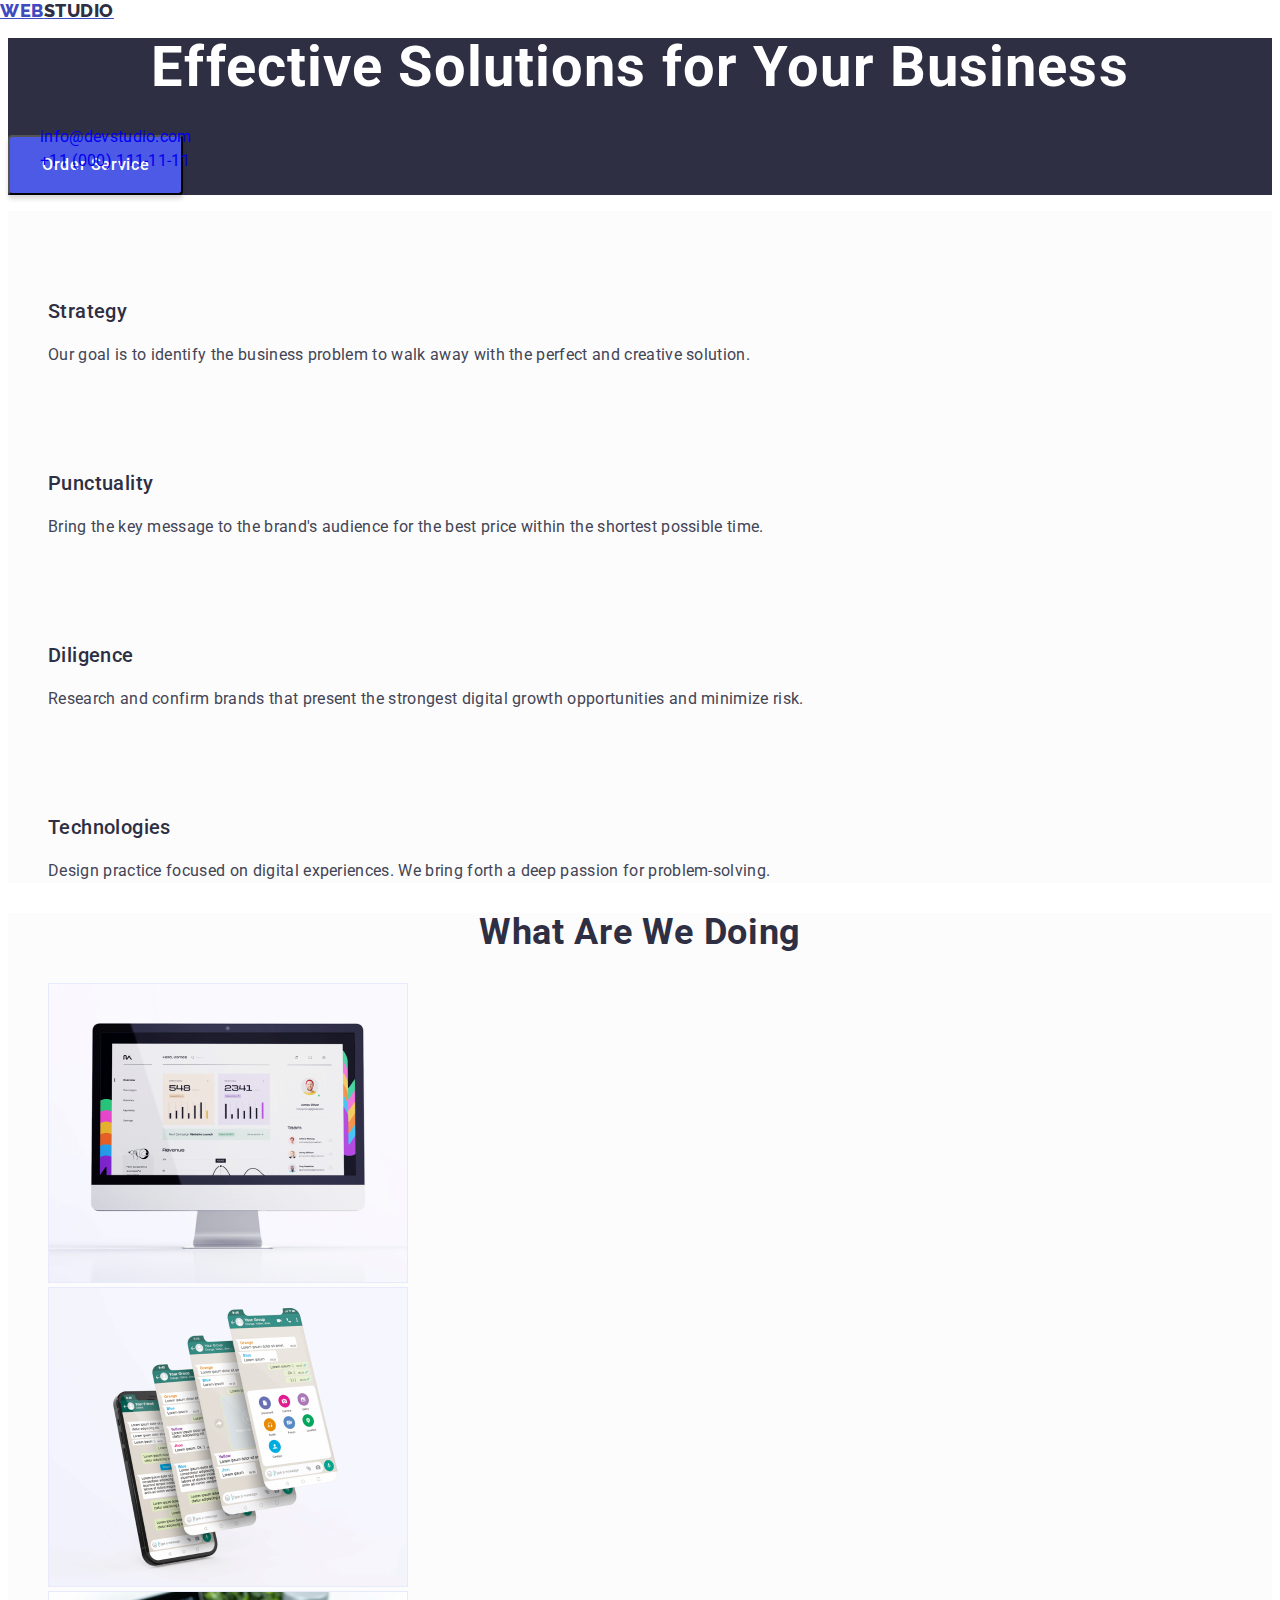
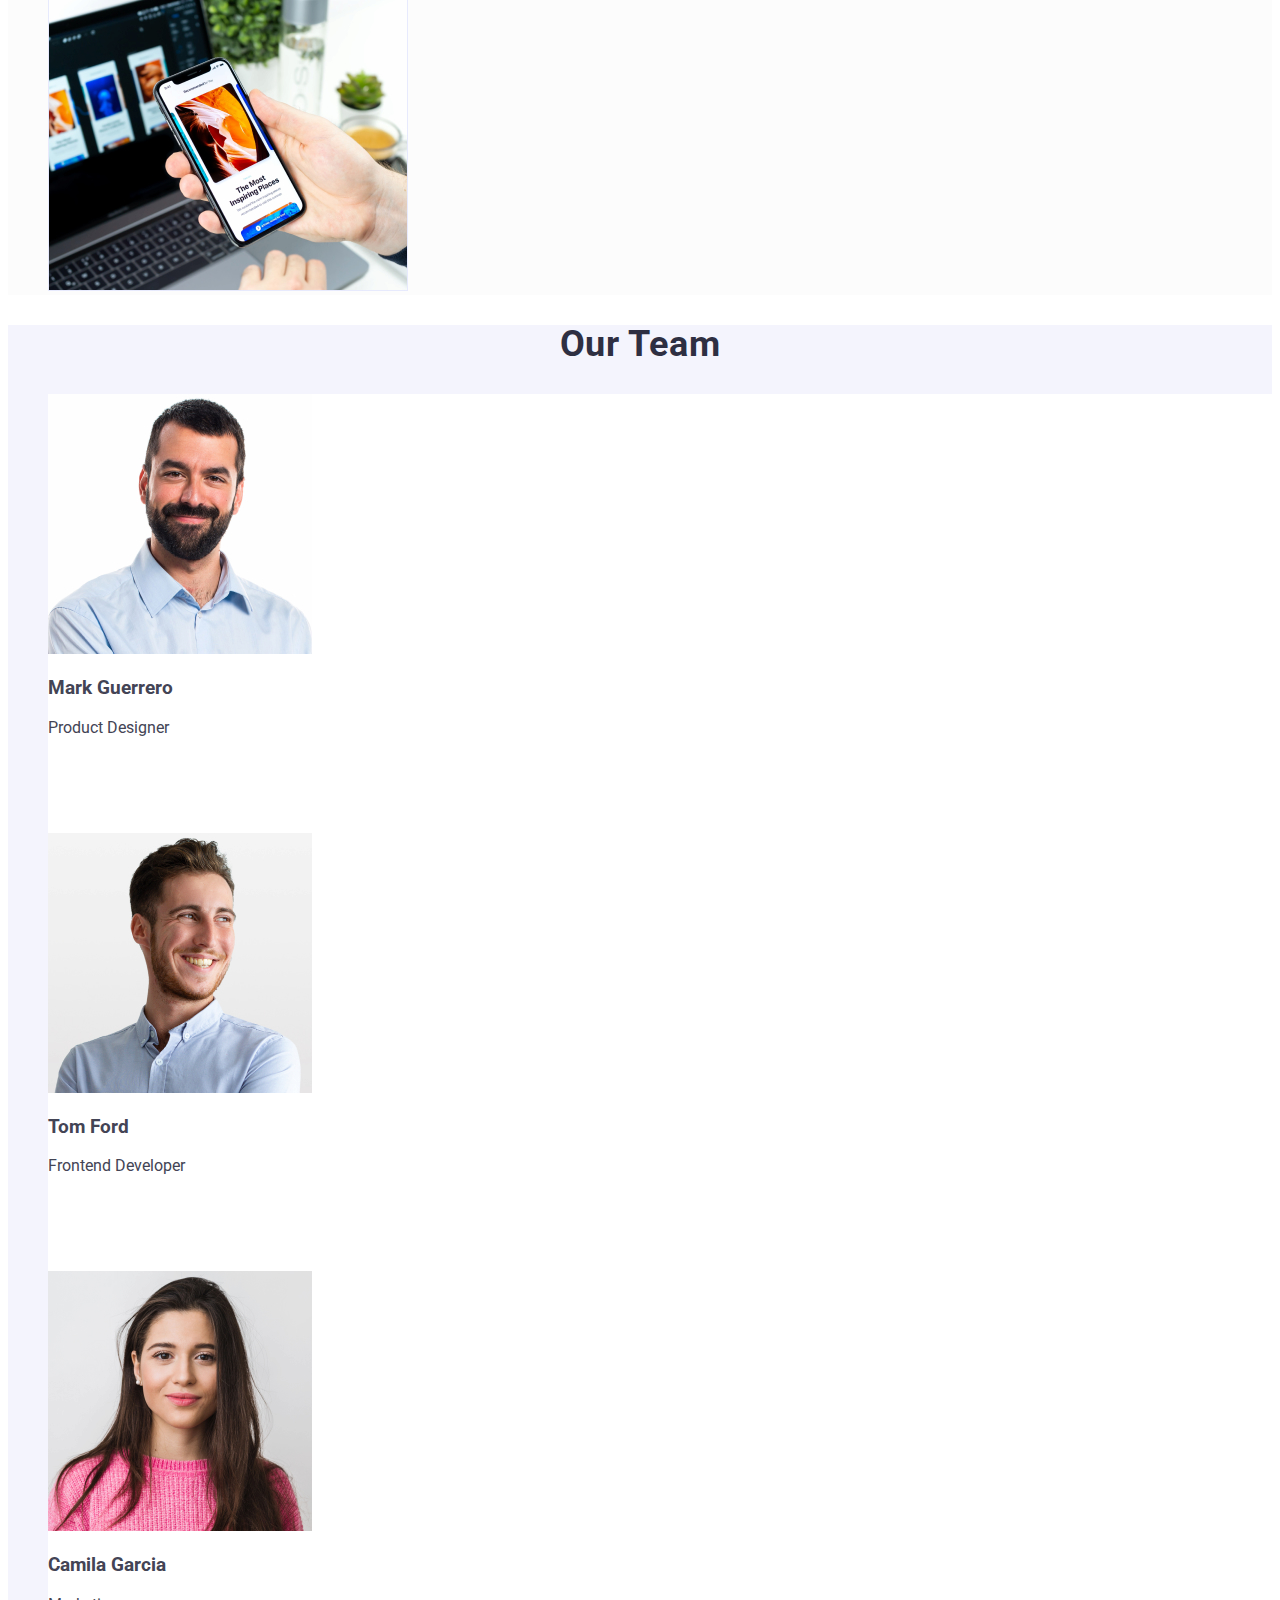
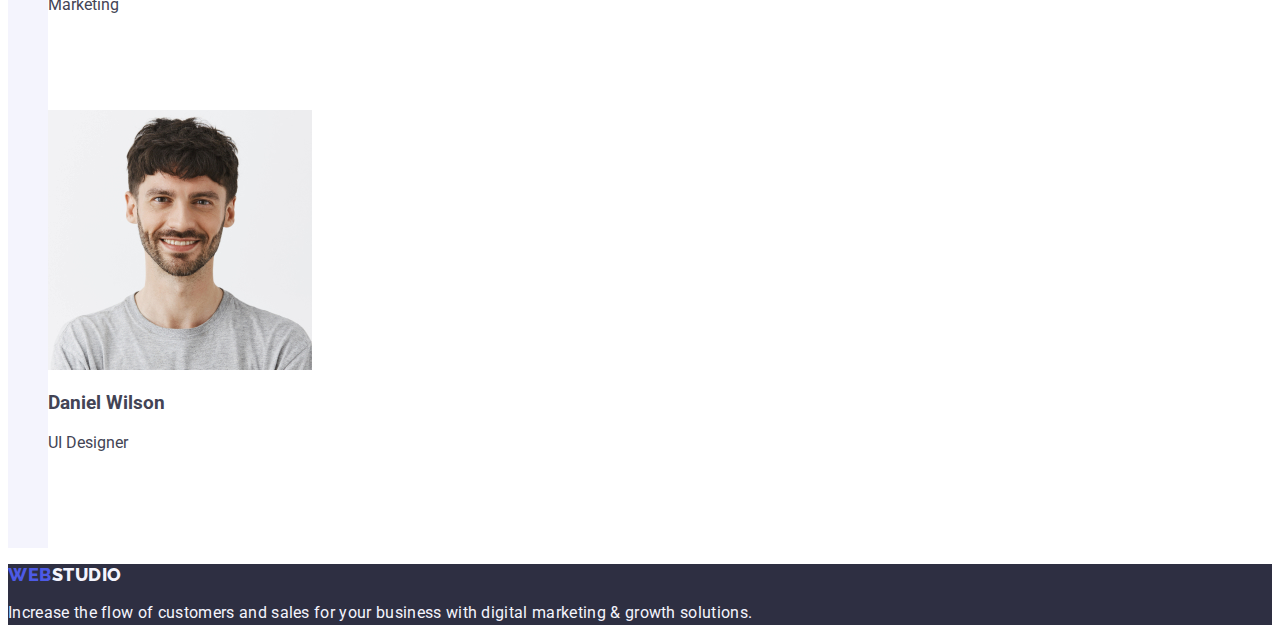
==== index.html @ 0c83549f "Merge branch 'main' of https://github.com/YanaHlybovets/goit-markup-hw-02" ====
<!DOCTYPE html>
<html lang="en">

<head>
    <meta charset="UTF-8">
    <meta http-equiv="X-UA-Compatible" content="IE=edge">
    <meta name="viewport" content="width=device-width, initial-scale=1.0">
    <title>WebStudio</title>
    <link rel="preconnect" href="https://fonts.googleapis.com">
    <link rel="preconnect" href="https://fonts.gstatic.com" crossorigin>
    <link rel="stylesheet" href="./css/modern-normalize.min.css">
    <link
        href="https://fonts.googleapis.com/css2?family=Raleway:wght@800&family=Roboto:wght@400;500;700;900&display=swap"
        rel="stylesheet">
    <link rel="stylesheet" href="./css/styles.css">
</head>

<body>
    <header class="page-header">
        <div class="conteiner page-header-container">
            <nav class="navigation">
                <a class="logo link" href="./index.html" title="WebStudio">
                    Web<span class="logo-header-studio">Studio</span>
                </a>
                <ul class="list header-menu-format">
                    <li class="menu-item"> <a class="menu-link link" href="./index.html">Studio</a></li>
                    <li class="menu-item"> <a class="menu-link link" href="./portfolio.html">Portfolio</a></li>
                    <li class="menu-item"> <a class="menu-link link" href="">Contacts</a></li>
                </ul>
            </nav>

            <address class="contact-link">
                <ul class="list contact-link">
                    <li>
                        <a class="contact-mail link" href="mailto:info@devstudio.com">info@devstudio.com</a>
                    </li>
                    <li>
                        <a class="contact-tel link" href="tel:+110001111111">+11 (000) 111-11-11</a>
                    </li>
                </ul>
            </address>
        </div>
    </header>
    <main>
        <section class="main-page conteiner">
            <div class="conteiner">
                <h1 class="main-header">Effective Solutions for Your Business</h1>
                <button class="order-button" type="button">Order Service</button>
            </div>
        </section>
        <section class="content-page">
            <div class="conteiner">
                <h2 hidden class="secondary-header">our values</h2>
                <ul class="list values-list">
                    <li class="value-item">
                        <div class="icons">
                            <svg width="64" height="64">
                                <use href="./images/icons.svg#icon-antenna"></use>
                            </svg>
                        </div>
                        <h3 class="content-title value-header">Strategy</h3>
                        <p class="content value-text">Our goal is to identify the business problem to walk away with the
                            perfect and
                            creative solution.
                        </p>
                    </li>
                    <li class="value-item">
                        <div class="icons">
                            <svg width="64" height="64">
                                <use href="./images/icons.svg#icon-clock"></use>
                            </svg>
                        </div>
                        <h3 class="content-title value-header">Punctuality</h3>
                        <p class="content value-text">Bring the key message to the brand's audience for the best price
                            within the
                            shortest possible time.
                        </p>
                    </li>
                    <li class="value-item">
                        <div class="icons">
                            <svg width="64" height="64">
                                <use href="./images/icons.svg#icon-diagram"></use>
                            </svg>
                        </div>
                        <h3 class="content-title value-header">Diligence</h3>
                        <p class="content value-text">Research and confirm brands that present the strongest digital
                            growth
                            opportunities and minimize risk.
                        </p>
                    </li>
                    <li class="value-item">
                        <div class="icons">
                            <svg width="64" height="64">
                                <use href="./images/icons.svg#icon-astronaut"></use>
                            </svg>
                        </div>
                        <h3 class="content-title value-header">Technologies</h3>
                        <p class="content value-text">Design practice focused on digital experiences. We bring forth a
                            deep passion for
                            problem-solving.
                        </p>
                    </li>
                </ul>
            </div>
        </section>
        <section class="content-page">
            <div class="conteiner">
                <h2 class="secondary-header service">What are we doing</h2>
                <ul class="list service-list">
                    <li class="service-item">
                        <img width="360" height="300" src="./images/image1.jpg" alt="computer">
                    </li>
                    <li class="service-item">
                        <img width="360" height="300" src="./images/image2.jpg" alt="smartphone">
                    </li>
                    <li class="service-item">
                        <img width="360" height="300" src="./images/image3.jpg" alt="both">
                    </li>
                </ul>
            </div>
        </section>
        <section class="team-page conteiner">
            <div class="conteiner">
                <h2 class="secondary-header service">Our Team</h2>
                <ul class="list team-list">
                    <li class="list-item">
                        <img width="264" height="260" src="./images/markguerrero.jpg" alt="Mark Guerrero">
                        <div class="name">
                            <h3 class="content-team-title">Mark Guerrero</h3>
                            <p class="content-paragraph">Product Designer</p>
                            <ul class="media-list">
                                <li class="media-round-card">
                                    <a class="media-link-card" href="">
                                        <svg class="media-team" width="16" height="16">
                                            <use href="./images/icons.svg#icon-instagram"></use>
                                        </svg>
                                    </a>
                                </li>
                                <li class="media-round-card">
                                    <a class="media-link-card" href="">
                                        <svg class="media-team" width="16" height="16">
                                            <use href="./images/icons.svg#icon-twitter"></use>
                                        </svg>
                                    </a>
                                </li>
                                <li class="media-round-card">
                                    <a class="media-link-card" href="">
                                        <svg class="media-team" width="16" height="16">
                                            <use href="./images/icons.svg#icon-facebook"></use>
                                        </svg>
                                    </a>
                                </li>
                                <li class="media-round-card">
                                    <a class="media-link-card" href="">
                                        <svg class="media-team" width="16" height="16">
                                            <use href="./images/icons.svg#icon-linkedin"></use>
                                        </svg>
                                    </a>
                                </li>
                            </ul>
                        </div>
                    </li>
                    <li class="list-item">
                        <img width="264" height="260" src="./images/tomford.jpg" alt="Tom Ford">
                        <div class="name">
                            <h3 class="content-team-title">Tom Ford</h3>
                            <p class="content-paragraph">Frontend Developer</p>
                            <ul class="media-list">
                                <li class="media-round-card">
                                    <a class="media-link-card" href="">
                                        <svg class="media-team" width="16" height="16">
                                            <use href="./images/icons.svg#icon-instagram"></use>
                                        </svg>
                                    </a>
                                </li>
                                <li class="media-round-card">
                                    <a class="media-link-card" href="">
                                        <svg class="media-team" width="16" height="16">
                                            <use href="./images/icons.svg#icon-twitter"></use>
                                        </svg>
                                    </a>
                                </li>
                                <li class="media-round-card">
                                    <a class="media-link-card" href="">
                                        <svg class="media-team" width="16" height="16">
                                            <use href="./images/icons.svg#icon-facebook"></use>
                                        </svg>
                                    </a>
                                </li>
                                <li class="media-round-card">
                                    <a class="media-link-card" href="">
                                        <svg class="media-team" width="16" height="16">
                                            <use href="./images/icons.svg#icon-linkedin"></use>
                                        </svg>
                                    </a>
                                </li>
                            </ul>
                        </div>
                    </li>
                    <li class="list-item">
                        <img width="264" height="260" src="./images/camilagarcia.jpg" alt="Camila Garcia">
                        <div class="name">
                            <h3 class="content-team-title">Camila Garcia</h3>
                            <p class="content-paragraph">Marketing</p>
                            <ul class="media-list">
                                <li class="media-round-card">
                                    <a class="media-link-card" href="">
                                        <svg class="media-team" width="16" height="16">
                                            <use href="./images/icons.svg#icon-instagram"></use>
                                        </svg>
                                    </a>
                                </li>
                                <li class="media-round-card">
                                    <a class="media-link-card" href="">
                                        <svg class="media-team" width="16" height="16">
                                            <use href="./images/icons.svg#icon-twitter"></use>
                                        </svg>
                                    </a>
                                </li>
                                <li class="media-round-card">
                                    <a class="media-link-card" href="">
                                        <svg class="media-team" width="16" height="16">
                                            <use href="./images/icons.svg#icon-facebook"></use>
                                        </svg>
                                    </a>
                                </li>
                                <li class="media-round-card">
                                    <a class="media-link-card" href="">
                                        <svg class="media-team" width="16" height="16">
                                            <use href="./images/icons.svg#icon-linkedin"></use>
                                        </svg>
                                    </a>
                                </li>
                            </ul>
                        </div>
                    </li>
                    <li class="list-item">
                        <img width="264" height="260" src="./images/danielwilson.jpg" alt="Daniel Wilson">
                        <div class="name">
                            <h3 class="content-team-title">Daniel Wilson</h3>
                            <p class="content-paragraph">UI Designer</p>
                            <ul class="media-list">
                                <li class="media-round-card">
                                    <a class="media-link-card" href="">
                                        <svg class="media-team" width="16" height="16">
                                            <use href="./images/icons.svg#icon-instagram"></use>
                                        </svg>
                                    </a>
                                </li>
                                <li class="media-round-card">
                                    <a class="media-link-card" href="">
                                        <svg class="media-team" width="16" height="16">
                                            <use href="./images/icons.svg#icon-twitter"></use>
                                        </svg>
                                    </a>
                                </li>
                                <li class="media-round-card">
                                    <a class="media-link-card" href="">
                                        <svg class="media-team" width="16" height="16">
                                            <use href="./images/icons.svg#icon-facebook"></use>
                                        </svg>
                                    </a>
                                </li>
                                <li class="media-round-card">
                                    <a class="media-link-card" href="">
                                        <svg class="media-team" width="16" height="16">
                                            <use href="./images/icons.svg#icon-linkedin"></use>
                                        </svg>
                                    </a>
                                </li>
                            </ul>
                        </div>
                    </li>
                </ul>
            </div>
        </section>
    <footer class="footer-bgd">
        <a class="logo link" href="./index.html" title="WebStudio">
            Web<span class="logo-footer-studio">Studio</span>
        </a>
        <p class="footer-content">Increase the flow of customers and sales for your business with digital marketing & growth solutions.</p>
    </footer>
</body>
</html>
---- css/styles.css ----
:root {
    --main-font-family: 'Roboto', sans-serif;
    --secondary-font-family-family: 'Raleway', sans-serif;
    --primary-text-color-theme-dark: #F4F4FD;
    --primary-text-color-theme-light: #2E2F42;
    --secondary-text-color-theme-dark: #FFFFFF;
    --secondary-text-color-theme-light: #434455;
    --accent-color: #4D5AE5;
}


ul {
    list-style: none;
}

body>:root {
    --main-font-family: 'Roboto', sans-serif;
    --secondary-font-family-family: 'Raleway', sans-serif;
    --primary-text-color-theme-dark: #F4F4FD;
    --primary-text-color-theme-light: #2E2F42;
    --secondary-text-color-theme-dark: #FFFFFF;
    --secondary-text-color-theme-light: #434455;
    --accent-color: #4D5AE5;
}

.link {
    text-decoration: none;
}

.list {
    list-style: none;
}

.link:hover,
.link:focus {
    text-decoration: underline;
    color: #404BBF
}

.logo {
    font-family: var(--secondary-font-family-family);
    font-weight: 800;
    font-size: 18px;
    line-height: 1.17;
    color: var(--accent-color);
    letter-spacing: 0.03em;
    text-transform: uppercase;
}

.logo-header-studio {
    color: var(--primary-text-color-theme-light)
}

.logo-footer-studio {
    color: var(--primary-text-color-theme-dark)
}

button {
    cursor: pointer;
}

body {
    font-family: var(--main-font-family);
    color: var(--secondary-text-color-theme-light);
    background-color: var(--secondary-text-color-theme-dark)
}

.page-header {
    position: absolute;
    width: 1440px;
    max-height: 72px;
    left: 0px;
    top: 0px;
    display: flex;
}

.menu-item {
    flex-direction: row;
}
.menu-link {
    font-weight: 500;
    font-size: 16px;
    line-height: 1.5;
    letter-spacing: 0.02em;
    color: var(--primary-text-color-theme-light)
}

.contact-link {
    color: var(--secondary-text-color-theme-light);
    font-style: normal;
    line-height: 1.5;
    letter-spacing: 0.02em
}

.content-button {
    background-color: var(--primary-text-color-theme-dark);
    box-shadow: 0px 4px 4px rgba(0, 0, 0, 0.15);
    border-radius: 4px;
    font-weight: 500;
    font-size: 16px;
    line-height: 1.5;
    color: var(--accent-color);
    font-family: var(--main-font-family);
    letter-spacing: 0.04em
}

.content-button:hover,
.content-button:focus {
    background-color: #404BBF;
    color: var(--secondary-text-color-theme-dark)
}

.order-button {
    background: var(--accent-color);
    box-shadow: 0px 4px 4px rgba(0, 0, 0, 0.15);
    border-radius: 4px;
    display: flex;
    flex-direction: row;
    align-items: flex-start;
    padding: 16px 32px;
    gap: 10px;
    display: flex;
    font-weight: 500;
    font-size: 16px;
    line-height: 1.5;
    color: var(--secondary-text-color-theme-dark);
    font-family: var(--main-font-family);
    letter-spacing: 0.04em
}

.order-button:hover,
.order-button:focus {
    background: #404BBF
}

.main-page {
    background: var(--primary-text-color-theme-light)
}

.main-header {
    font-weight: 700;
    font-size: 56px;
    line-height: 1.07;
    color: var(--secondary-text-color-theme-dark);
    text-align: center;
    letter-spacing: 0.02em
}

.content-page {
    background: #FCFCFC;
}

.secondary-header {
    font-weight: 700;
    font-size: 36px;
    line-height: 1.11;
    text-align: center;
    letter-spacing: 0.02em;
    text-transform: capitalize;
    color: var(--primary-text-color-theme-light)
}

.team-page {
    background: var(--primary-text-color-theme-dark);
}

.list-item {
    background-color: var(--secondary-text-color-theme-dark)
}

.content-title {
    font-weight: 500;
    font-size: 20px;
    line-height: 1.2;
    letter-spacing: 0.02em;
    color: var(--primary-text-color-theme-light);
    flex: none;
    order: 0;
    flex-grow: 0;
}

.content {
    font-weight: 400;
    font-size: 16px;
    line-height: 1.5;
    letter-spacing: 0.02em;
    color: var(--secondary-text-color-theme-light);
    flex: none;
    order: 1;
    flex-grow: 0;
}

.footer-content {
    font-weight: 400;
    font-size: 16px;
    line-height: 24px;
    letter-spacing: 0.02em;
    color: var(--primary-text-color-theme-dark)
}

.footer-bgd {
    background: var(--primary-text-color-theme-light)
}
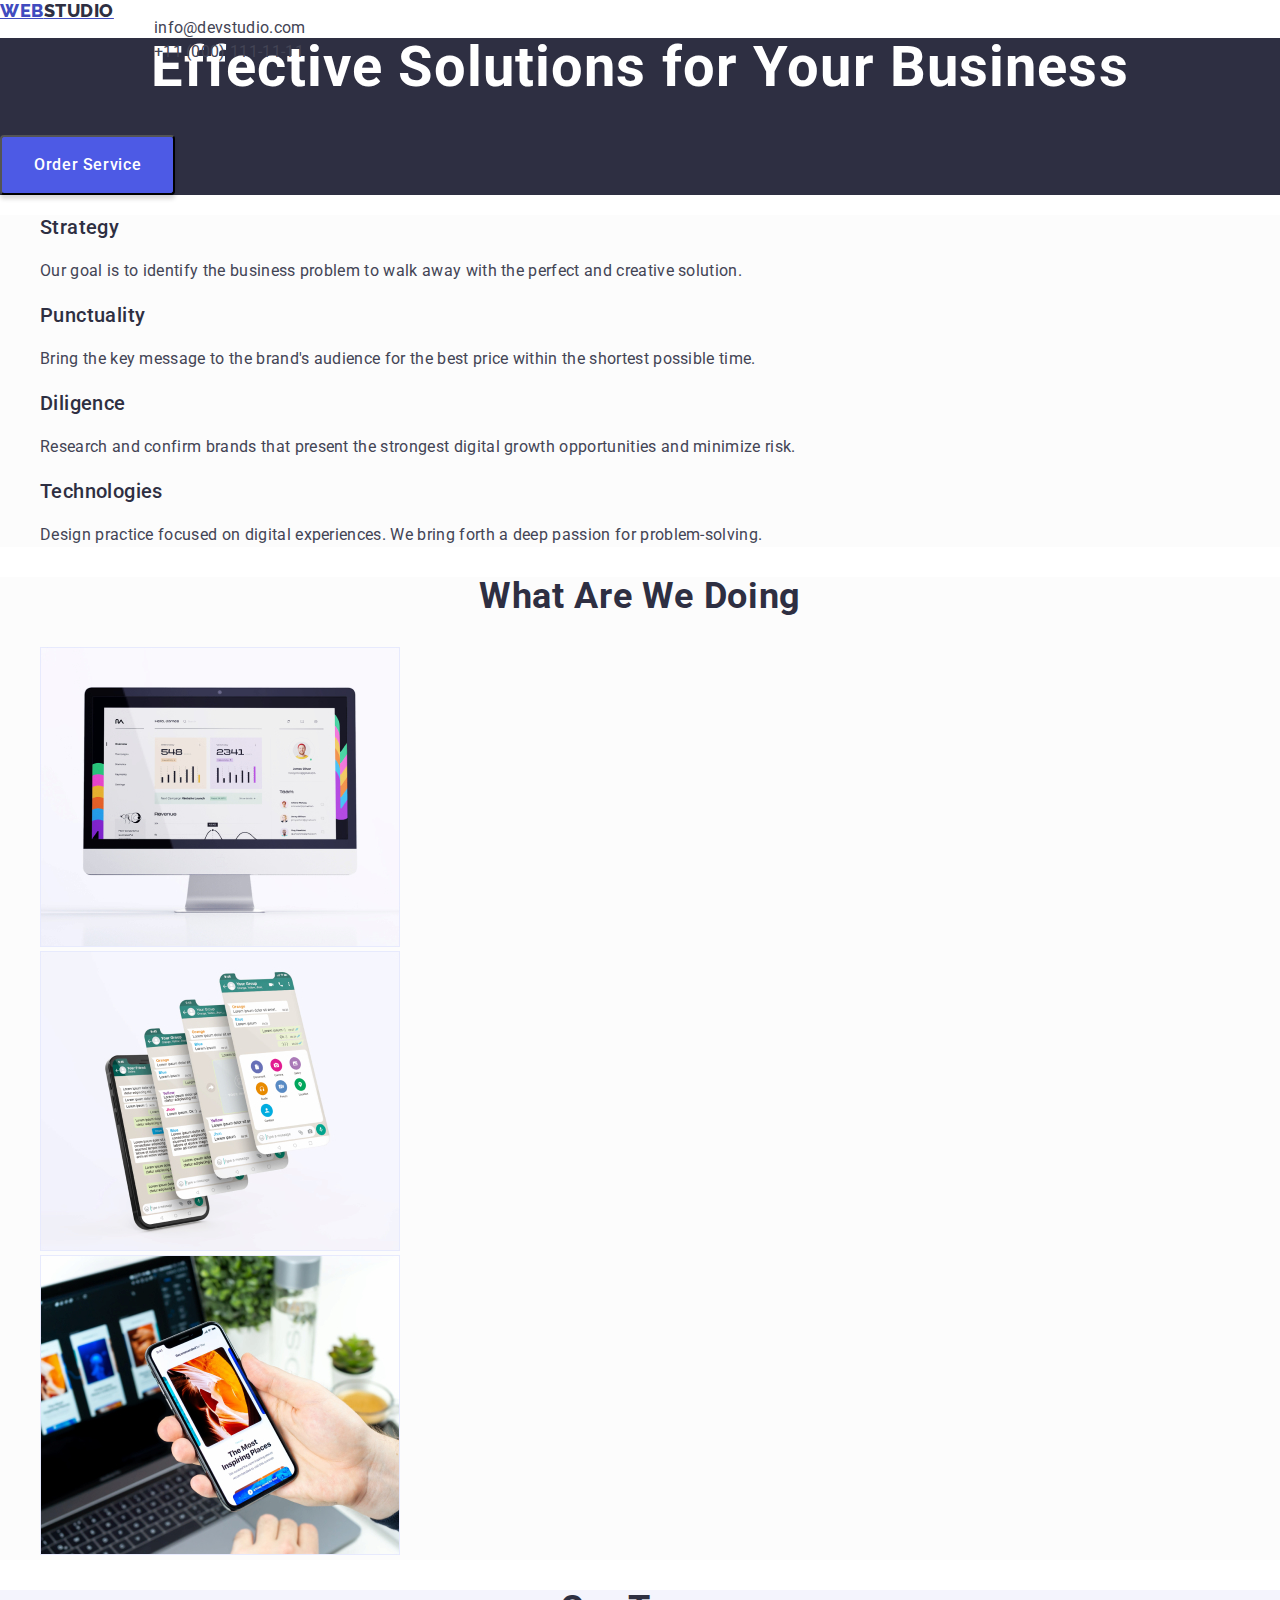
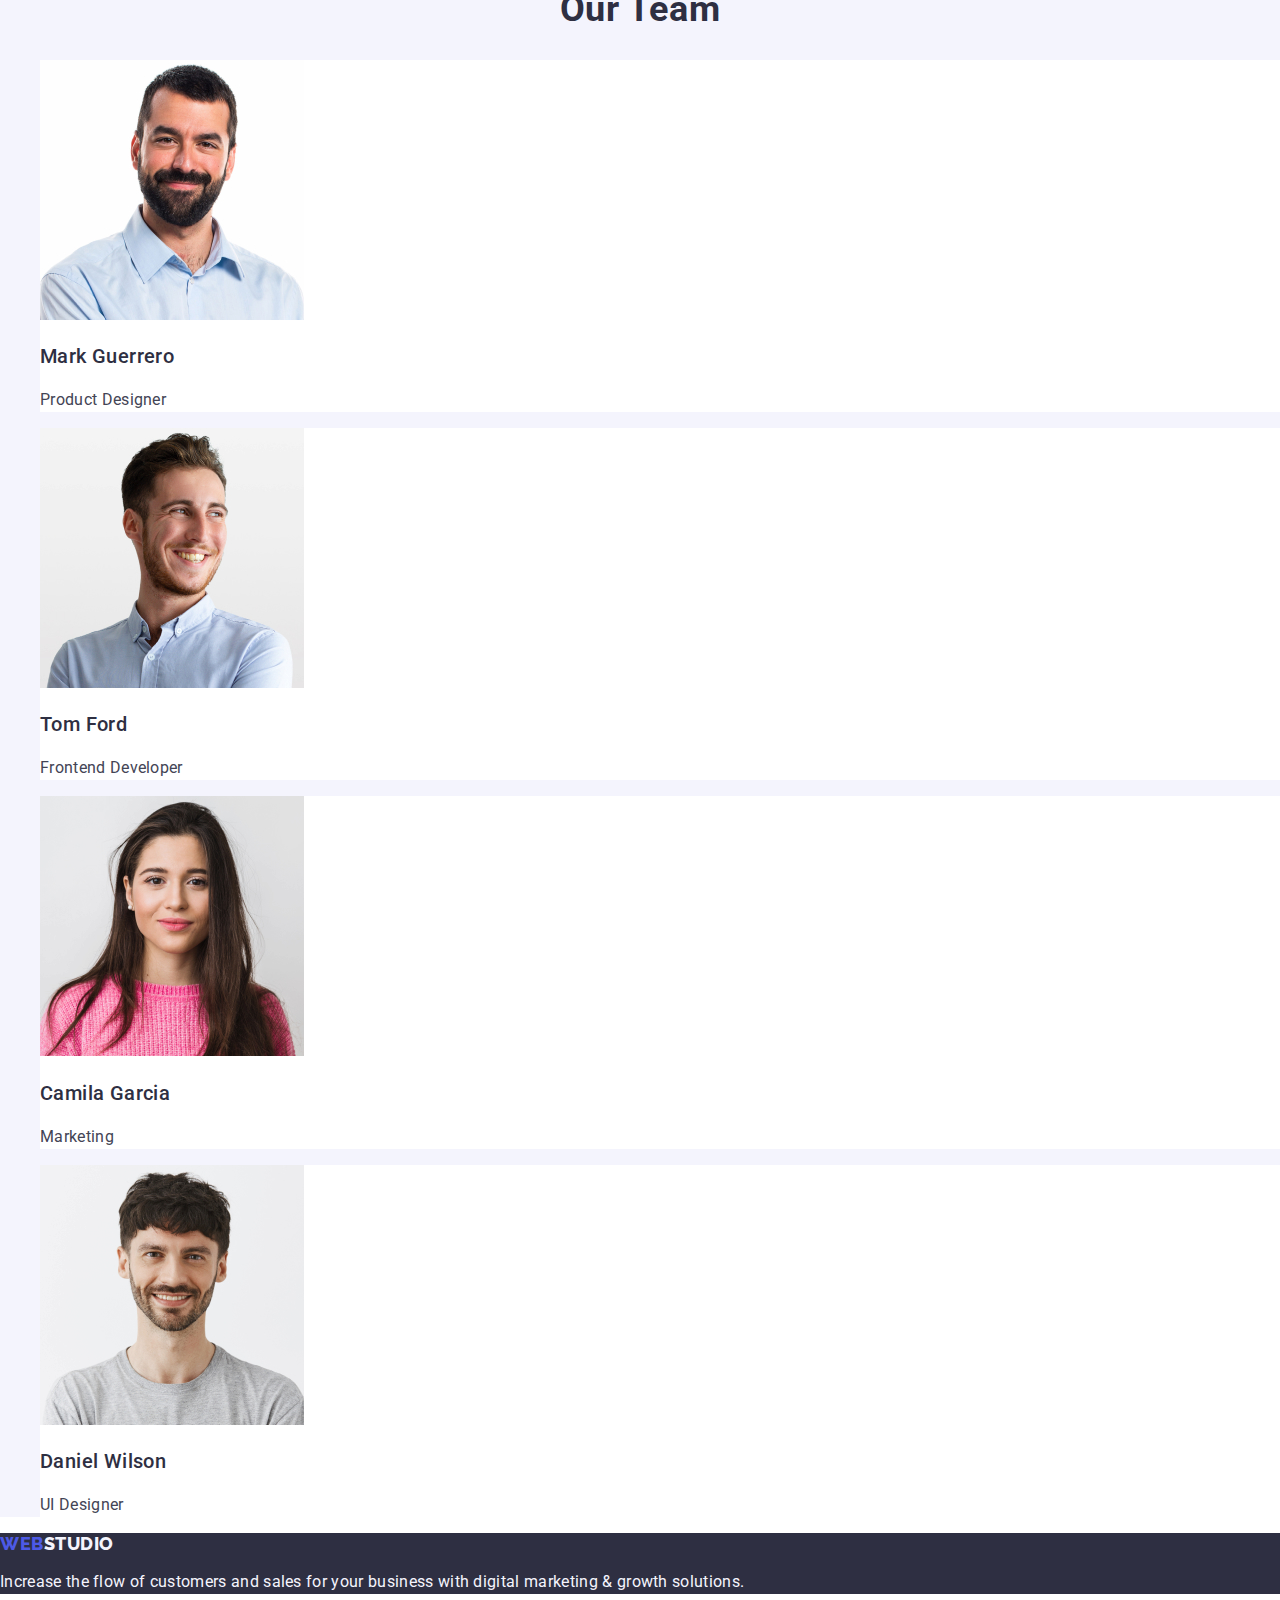
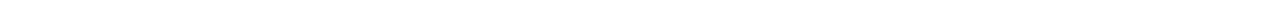
==== commit a98ff873: "2" ====
--- a/index.html
+++ b/index.html
@@ -8,277 +8,119 @@
     <title>WebStudio</title>
     <link rel="preconnect" href="https://fonts.googleapis.com">
     <link rel="preconnect" href="https://fonts.gstatic.com" crossorigin>
-    <link rel="stylesheet" href="./css/modern-normalize.min.css">
     <link
         href="https://fonts.googleapis.com/css2?family=Raleway:wght@800&family=Roboto:wght@400;500;700;900&display=swap"
         rel="stylesheet">
+    <link rel="stylesheet" href="./css/modern-normalize.css">
     <link rel="stylesheet" href="./css/styles.css">
 </head>
 
 <body>
     <header class="page-header">
-        <div class="conteiner page-header-container">
-            <nav class="navigation">
-                <a class="logo link" href="./index.html" title="WebStudio">
-                    Web<span class="logo-header-studio">Studio</span>
-                </a>
-                <ul class="list header-menu-format">
-                    <li class="menu-item"> <a class="menu-link link" href="./index.html">Studio</a></li>
-                    <li class="menu-item"> <a class="menu-link link" href="./portfolio.html">Portfolio</a></li>
-                    <li class="menu-item"> <a class="menu-link link" href="">Contacts</a></li>
-                </ul>
-            </nav>
+        <nav class="navigation">
+            <a class="logo link" href="./index.html" title="WebStudio">
+                Web<span class="logo-header-studio">Studio</span>
+            </a>
+            <ul class="list">
+                <li class="menu-item"> <a class="menu-link link" href="./index.html">Studio</a></li>
+                <li class="menu-item"> <a class="menu-link link" href="./portfolio.html">Portfolio</a></li>
+                <li class="menu-item"> <a class="menu-link link" href="">Contacts</a></li>
+            </ul>
+        </nav>
 
-            <address class="contact-link">
-                <ul class="list contact-link">
-                    <li>
-                        <a class="contact-mail link" href="mailto:info@devstudio.com">info@devstudio.com</a>
-                    </li>
-                    <li>
-                        <a class="contact-tel link" href="tel:+110001111111">+11 (000) 111-11-11</a>
-                    </li>
-                </ul>
-            </address>
-        </div>
+        <address class="contact-link">
+            <ul class="list contact-link">
+                <li>
+                    <a class="contact-link link" href="mailto:info@devstudio.com">info@devstudio.com</a>
+                </li>
+                <li>
+                    <a class="contact-link link" href="tel:+110001111111">+11 (000) 111-11-11</a>
+                </li>
+            </ul>
+        </address>
     </header>
     <main>
-        <section class="main-page conteiner">
-            <div class="conteiner">
-                <h1 class="main-header">Effective Solutions for Your Business</h1>
-                <button class="order-button" type="button">Order Service</button>
-            </div>
+        <section class="main-page">
+            <h1 class="main-header">Effective Solutions for Your Business</h1>
+
+            <button class="order-button" type="button">Order Service</button>
         </section>
         <section class="content-page">
-            <div class="conteiner">
-                <h2 hidden class="secondary-header">our values</h2>
-                <ul class="list values-list">
-                    <li class="value-item">
-                        <div class="icons">
-                            <svg width="64" height="64">
-                                <use href="./images/icons.svg#icon-antenna"></use>
-                            </svg>
-                        </div>
-                        <h3 class="content-title value-header">Strategy</h3>
-                        <p class="content value-text">Our goal is to identify the business problem to walk away with the
-                            perfect and
-                            creative solution.
-                        </p>
-                    </li>
-                    <li class="value-item">
-                        <div class="icons">
-                            <svg width="64" height="64">
-                                <use href="./images/icons.svg#icon-clock"></use>
-                            </svg>
-                        </div>
-                        <h3 class="content-title value-header">Punctuality</h3>
-                        <p class="content value-text">Bring the key message to the brand's audience for the best price
-                            within the
-                            shortest possible time.
-                        </p>
-                    </li>
-                    <li class="value-item">
-                        <div class="icons">
-                            <svg width="64" height="64">
-                                <use href="./images/icons.svg#icon-diagram"></use>
-                            </svg>
-                        </div>
-                        <h3 class="content-title value-header">Diligence</h3>
-                        <p class="content value-text">Research and confirm brands that present the strongest digital
-                            growth
-                            opportunities and minimize risk.
-                        </p>
-                    </li>
-                    <li class="value-item">
-                        <div class="icons">
-                            <svg width="64" height="64">
-                                <use href="./images/icons.svg#icon-astronaut"></use>
-                            </svg>
-                        </div>
-                        <h3 class="content-title value-header">Technologies</h3>
-                        <p class="content value-text">Design practice focused on digital experiences. We bring forth a
-                            deep passion for
-                            problem-solving.
-                        </p>
-                    </li>
-                </ul>
-            </div>
+            <h2 hidden class="secondary-header">our values</h2>
+            <ul class="list">
+                <li>
+                    <h3 class="content-title">Strategy</h3>
+                    <p class="content">Our goal is to identify the business problem to walk away with the perfect and
+                        creative solution. </p>
+                </li>
+                <li>
+                    <h3 class="content-title">Punctuality</h3>
+                    <p class="content">Bring the key message to the brand's audience for the best price within the
+                        shortest possible time.</p>
+                </li>
+                <li>
+                    <h3 class="content-title">Diligence</h3>
+                    <p class="content">Research and confirm brands that present the strongest digital growth
+                        opportunities and minimize risk.</p>
+                </li>
+                <li>
+                    <h3 class="content-title">Technologies</h3>
+                    <p class="content">Design practice focused on digital experiences. We bring forth a deep passion for
+                        problem-solving.</p>
+                </li>
+            </ul>
+
         </section>
         <section class="content-page">
-            <div class="conteiner">
-                <h2 class="secondary-header service">What are we doing</h2>
-                <ul class="list service-list">
-                    <li class="service-item">
-                        <img width="360" height="300" src="./images/image1.jpg" alt="computer">
-                    </li>
-                    <li class="service-item">
-                        <img width="360" height="300" src="./images/image2.jpg" alt="smartphone">
-                    </li>
-                    <li class="service-item">
-                        <img width="360" height="300" src="./images/image3.jpg" alt="both">
-                    </li>
-                </ul>
-            </div>
+
+            <h2 class="secondary-header">What are we doing</h2>
+            <ul class="list">
+                <li>
+                    <img width="360" height="300" src="./images/image1.jpg" alt="computer">
+                </li>
+                <li>
+                    <img width="360" height="300" src="./images/image2.jpg" alt="smartphone">
+                </li>
+                <li>
+                    <img width="360" height="300" src="./images/image3.jpg" alt="both">
+                </li>
+            </ul>
+
         </section>
-        <section class="team-page conteiner">
-            <div class="conteiner">
-                <h2 class="secondary-header service">Our Team</h2>
-                <ul class="list team-list">
-                    <li class="list-item">
-                        <img width="264" height="260" src="./images/markguerrero.jpg" alt="Mark Guerrero">
-                        <div class="name">
-                            <h3 class="content-team-title">Mark Guerrero</h3>
-                            <p class="content-paragraph">Product Designer</p>
-                            <ul class="media-list">
-                                <li class="media-round-card">
-                                    <a class="media-link-card" href="">
-                                        <svg class="media-team" width="16" height="16">
-                                            <use href="./images/icons.svg#icon-instagram"></use>
-                                        </svg>
-                                    </a>
-                                </li>
-                                <li class="media-round-card">
-                                    <a class="media-link-card" href="">
-                                        <svg class="media-team" width="16" height="16">
-                                            <use href="./images/icons.svg#icon-twitter"></use>
-                                        </svg>
-                                    </a>
-                                </li>
-                                <li class="media-round-card">
-                                    <a class="media-link-card" href="">
-                                        <svg class="media-team" width="16" height="16">
-                                            <use href="./images/icons.svg#icon-facebook"></use>
-                                        </svg>
-                                    </a>
-                                </li>
-                                <li class="media-round-card">
-                                    <a class="media-link-card" href="">
-                                        <svg class="media-team" width="16" height="16">
-                                            <use href="./images/icons.svg#icon-linkedin"></use>
-                                        </svg>
-                                    </a>
-                                </li>
-                            </ul>
-                        </div>
-                    </li>
-                    <li class="list-item">
-                        <img width="264" height="260" src="./images/tomford.jpg" alt="Tom Ford">
-                        <div class="name">
-                            <h3 class="content-team-title">Tom Ford</h3>
-                            <p class="content-paragraph">Frontend Developer</p>
-                            <ul class="media-list">
-                                <li class="media-round-card">
-                                    <a class="media-link-card" href="">
-                                        <svg class="media-team" width="16" height="16">
-                                            <use href="./images/icons.svg#icon-instagram"></use>
-                                        </svg>
-                                    </a>
-                                </li>
-                                <li class="media-round-card">
-                                    <a class="media-link-card" href="">
-                                        <svg class="media-team" width="16" height="16">
-                                            <use href="./images/icons.svg#icon-twitter"></use>
-                                        </svg>
-                                    </a>
-                                </li>
-                                <li class="media-round-card">
-                                    <a class="media-link-card" href="">
-                                        <svg class="media-team" width="16" height="16">
-                                            <use href="./images/icons.svg#icon-facebook"></use>
-                                        </svg>
-                                    </a>
-                                </li>
-                                <li class="media-round-card">
-                                    <a class="media-link-card" href="">
-                                        <svg class="media-team" width="16" height="16">
-                                            <use href="./images/icons.svg#icon-linkedin"></use>
-                                        </svg>
-                                    </a>
-                                </li>
-                            </ul>
-                        </div>
-                    </li>
-                    <li class="list-item">
-                        <img width="264" height="260" src="./images/camilagarcia.jpg" alt="Camila Garcia">
-                        <div class="name">
-                            <h3 class="content-team-title">Camila Garcia</h3>
-                            <p class="content-paragraph">Marketing</p>
-                            <ul class="media-list">
-                                <li class="media-round-card">
-                                    <a class="media-link-card" href="">
-                                        <svg class="media-team" width="16" height="16">
-                                            <use href="./images/icons.svg#icon-instagram"></use>
-                                        </svg>
-                                    </a>
-                                </li>
-                                <li class="media-round-card">
-                                    <a class="media-link-card" href="">
-                                        <svg class="media-team" width="16" height="16">
-                                            <use href="./images/icons.svg#icon-twitter"></use>
-                                        </svg>
-                                    </a>
-                                </li>
-                                <li class="media-round-card">
-                                    <a class="media-link-card" href="">
-                                        <svg class="media-team" width="16" height="16">
-                                            <use href="./images/icons.svg#icon-facebook"></use>
-                                        </svg>
-                                    </a>
-                                </li>
-                                <li class="media-round-card">
-                                    <a class="media-link-card" href="">
-                                        <svg class="media-team" width="16" height="16">
-                                            <use href="./images/icons.svg#icon-linkedin"></use>
-                                        </svg>
-                                    </a>
-                                </li>
-                            </ul>
-                        </div>
-                    </li>
-                    <li class="list-item">
-                        <img width="264" height="260" src="./images/danielwilson.jpg" alt="Daniel Wilson">
-                        <div class="name">
-                            <h3 class="content-team-title">Daniel Wilson</h3>
-                            <p class="content-paragraph">UI Designer</p>
-                            <ul class="media-list">
-                                <li class="media-round-card">
-                                    <a class="media-link-card" href="">
-                                        <svg class="media-team" width="16" height="16">
-                                            <use href="./images/icons.svg#icon-instagram"></use>
-                                        </svg>
-                                    </a>
-                                </li>
-                                <li class="media-round-card">
-                                    <a class="media-link-card" href="">
-                                        <svg class="media-team" width="16" height="16">
-                                            <use href="./images/icons.svg#icon-twitter"></use>
-                                        </svg>
-                                    </a>
-                                </li>
-                                <li class="media-round-card">
-                                    <a class="media-link-card" href="">
-                                        <svg class="media-team" width="16" height="16">
-                                            <use href="./images/icons.svg#icon-facebook"></use>
-                                        </svg>
-                                    </a>
-                                </li>
-                                <li class="media-round-card">
-                                    <a class="media-link-card" href="">
-                                        <svg class="media-team" width="16" height="16">
-                                            <use href="./images/icons.svg#icon-linkedin"></use>
-                                        </svg>
-                                    </a>
-                                </li>
-                            </ul>
-                        </div>
-                    </li>
-                </ul>
-            </div>
+        <section class="team-page">
+            <h2 class="secondary-header">Our Team</h2>
+            <ul class="list">
+                <li class="list-item">
+                    <img width="264" height="260" src="./images/markguerrero.jpg" alt="Mark Guerrero">
+                    <h3 class="content-title">Mark Guerrero</h3>
+                    <p class="content">Product Designer</p>
+                </li>
+                <li class="list-item">
+                    <img width="264" height="260" src="./images/tomford.jpg" alt="Tom Ford">
+                    <h3 class="content-title">Tom Ford</h3>
+                    <p class="content">Frontend Developer</p>
+                </li>
+                <li class="list-item">
+                    <img width="264" height="260" src="./images/camilagarcia.jpg" alt="Camila Garcia">
+                    <h3 class="content-title">Camila Garcia</h3>
+                    <p class="content">Marketing</p>
+                </li>
+                <li class="list-item">
+                    <img width="264" height="260" src="./images/danielwilson.jpg" alt="Daniel Wilson">
+                    <h3 class="content-title">Daniel Wilson</h3>
+                    <p class="content">UI Designer</p>
+                </li>
+            </ul>
+
         </section>
+    </main>
     <footer class="footer-bgd">
         <a class="logo link" href="./index.html" title="WebStudio">
             Web<span class="logo-footer-studio">Studio</span>
         </a>
-        <p class="footer-content">Increase the flow of customers and sales for your business with digital marketing & growth solutions.</p>
+        <p class="footer-content">Increase the flow of customers and sales for your business with digital marketing &
+            growth solutions.</p>
     </footer>
 </body>
+
 </html>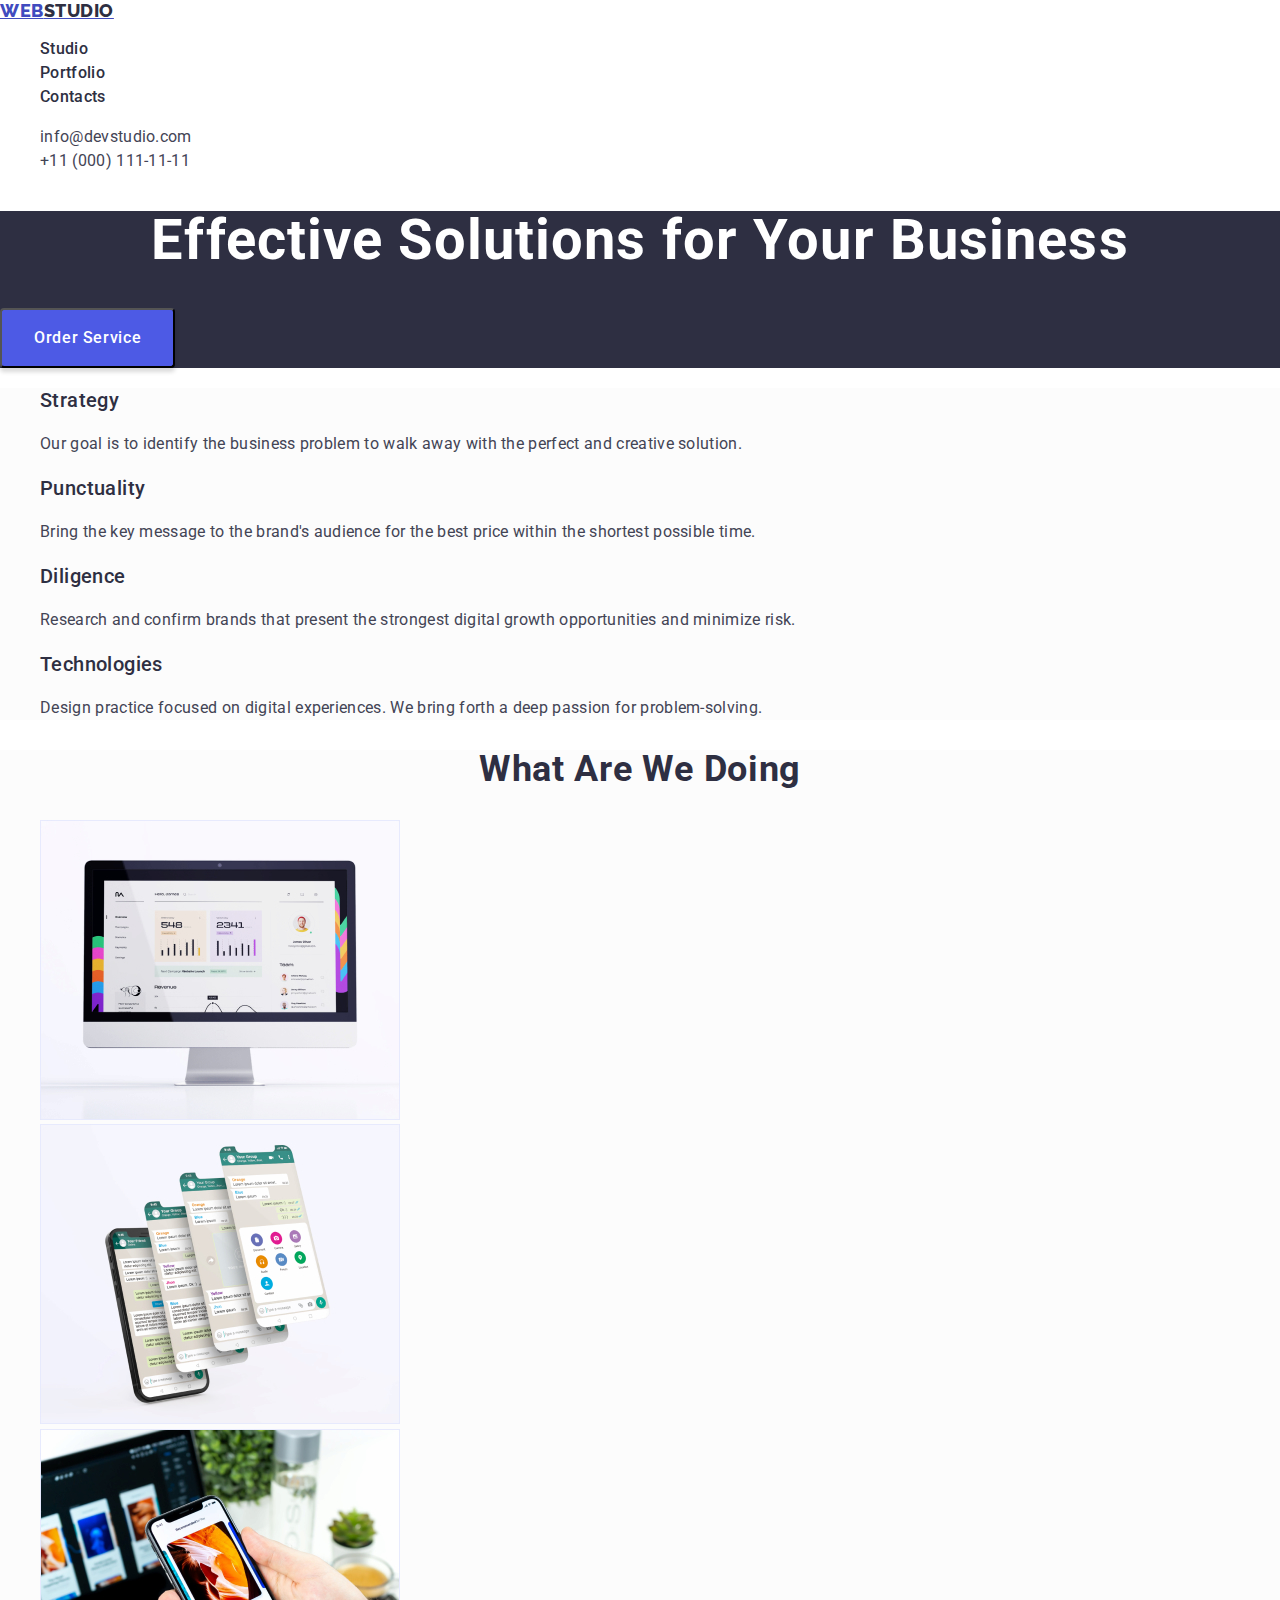
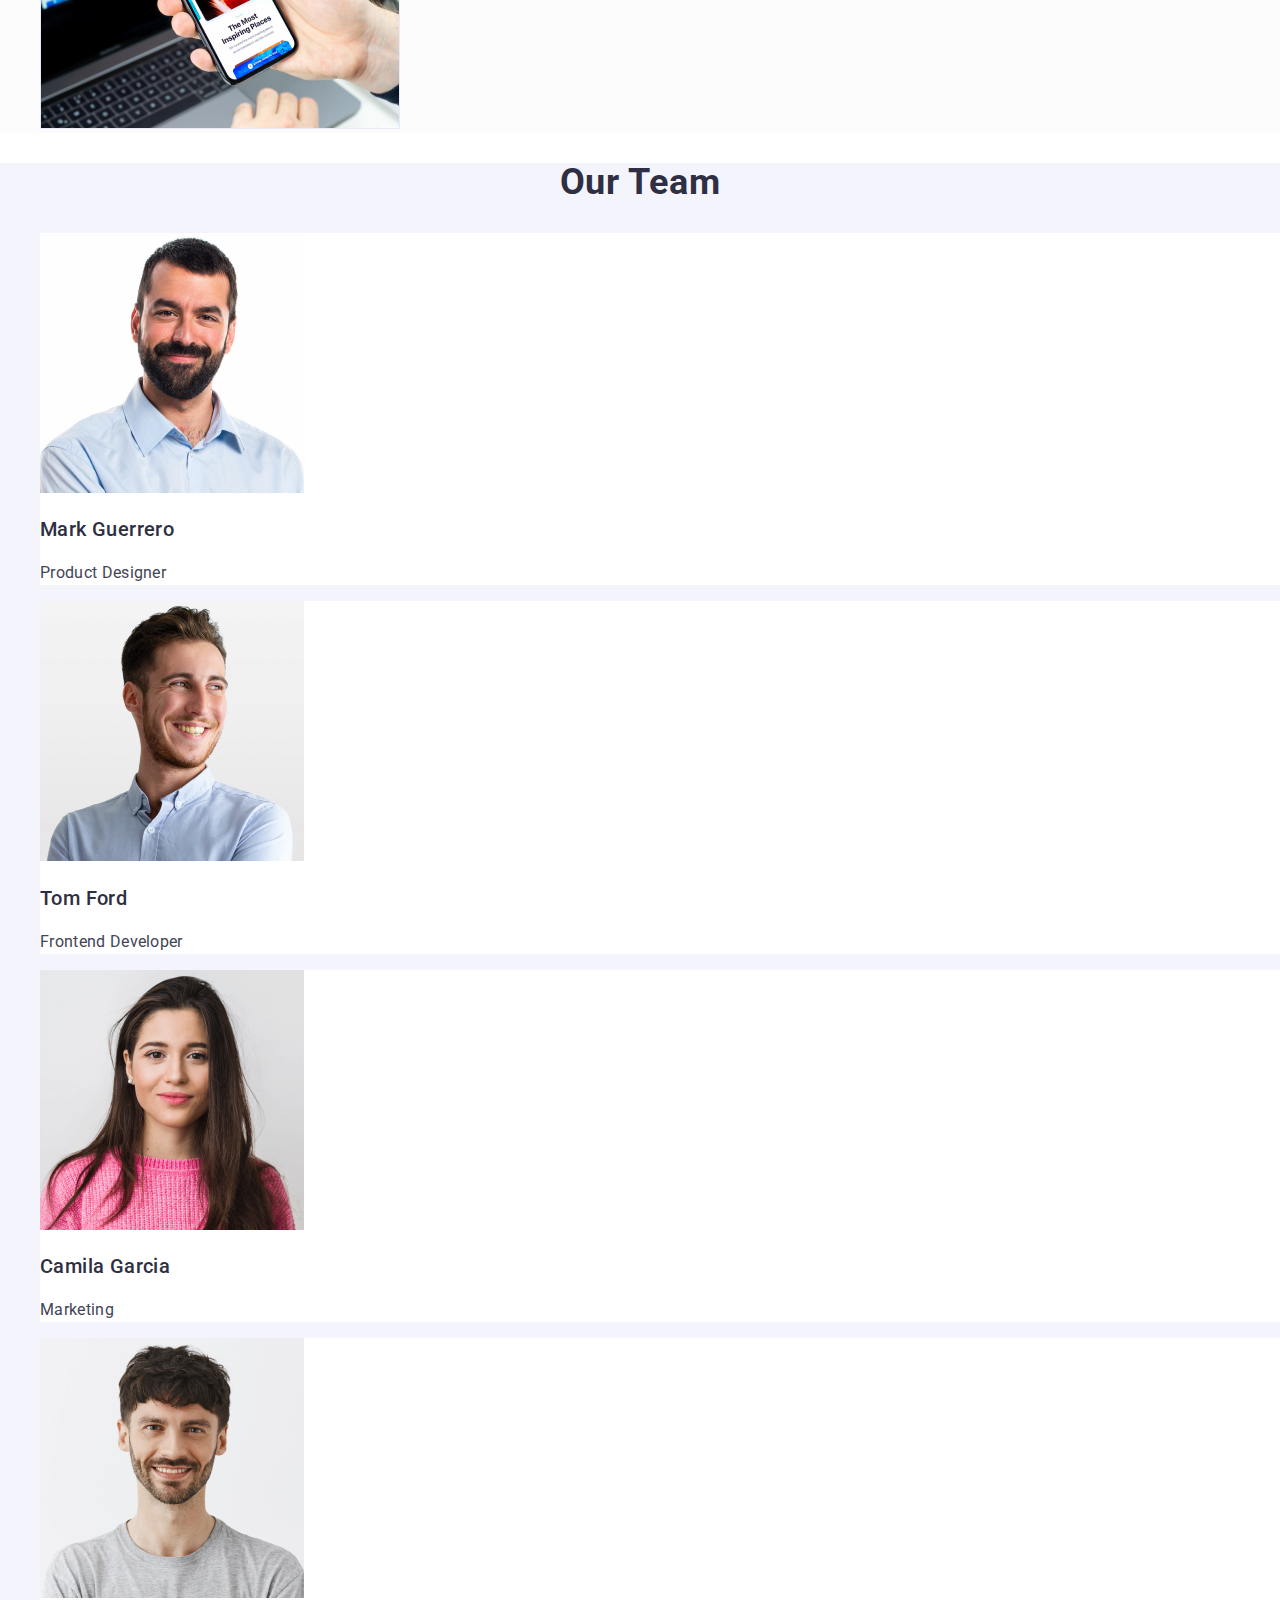
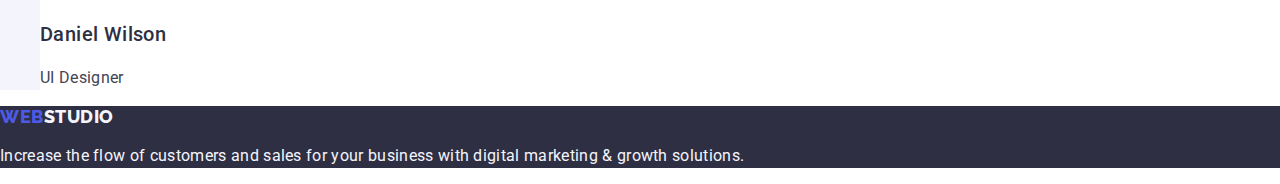
==== commit d0ae5c5e: "1" ====
--- a/index.html
+++ b/index.html
@@ -5,13 +5,15 @@
     <meta charset="UTF-8">
     <meta http-equiv="X-UA-Compatible" content="IE=edge">
     <meta name="viewport" content="width=device-width, initial-scale=1.0">
-    <title>WebStudio</title>
+    <title>WebStudio-Portfolio</title>
     <link rel="preconnect" href="https://fonts.googleapis.com">
     <link rel="preconnect" href="https://fonts.gstatic.com" crossorigin>
+    <link rel="stylesheet" href="./css/modern-normalize.min.css">
     <link
         href="https://fonts.googleapis.com/css2?family=Raleway:wght@800&family=Roboto:wght@400;500;700;900&display=swap"
         rel="stylesheet">
-    <link rel="stylesheet" href="./css/modern-normalize.css">
+    <link rel="stylesheet"
+        href="https://cdnjs.cloudflare.com/ajax/libs/modern-normalize/1.1.0/modern-normalize.min.css">
     <link rel="stylesheet" href="./css/styles.css">
 </head>
 
@@ -21,15 +23,14 @@
             <a class="logo link" href="./index.html" title="WebStudio">
                 Web<span class="logo-header-studio">Studio</span>
             </a>
-            <ul class="list">
+            <menu class="list">
                 <li class="menu-item"> <a class="menu-link link" href="./index.html">Studio</a></li>
                 <li class="menu-item"> <a class="menu-link link" href="./portfolio.html">Portfolio</a></li>
                 <li class="menu-item"> <a class="menu-link link" href="">Contacts</a></li>
-            </ul>
+            </menu>
         </nav>
-
-        <address class="contact-link">
-            <ul class="list contact-link">
+        <address>
+            <ul class="list">
                 <li>
                     <a class="contact-link link" href="mailto:info@devstudio.com">info@devstudio.com</a>
                 </li>
@@ -38,11 +39,11 @@
                 </li>
             </ul>
         </address>
+
     </header>
     <main>
         <section class="main-page">
             <h1 class="main-header">Effective Solutions for Your Business</h1>
-
             <button class="order-button" type="button">Order Service</button>
         </section>
         <section class="content-page">
@@ -69,10 +70,8 @@
                         problem-solving.</p>
                 </li>
             </ul>
-
         </section>
         <section class="content-page">
-
             <h2 class="secondary-header">What are we doing</h2>
             <ul class="list">
                 <li>
@@ -85,7 +84,6 @@
                     <img width="360" height="300" src="./images/image3.jpg" alt="both">
                 </li>
             </ul>
-
         </section>
         <section class="team-page">
             <h2 class="secondary-header">Our Team</h2>
--- a/css/styles.css
+++ b/css/styles.css
@@ -11,16 +11,6 @@
 
 ul {
     list-style: none;
-}
-
-body>:root {
-    --main-font-family: 'Roboto', sans-serif;
-    --secondary-font-family-family: 'Raleway', sans-serif;
-    --primary-text-color-theme-dark: #F4F4FD;
-    --primary-text-color-theme-light: #2E2F42;
-    --secondary-text-color-theme-dark: #FFFFFF;
-    --secondary-text-color-theme-light: #434455;
-    --accent-color: #4D5AE5;
 }
 
 .link {
@@ -38,21 +28,21 @@
 }
 
 .logo {
-    font-family: var(--secondary-font-family-family);
+    font-family: 'Raleway', sans-serif;
     font-weight: 800;
     font-size: 18px;
     line-height: 1.17;
-    color: var(--accent-color);
+    color: #4D5AE5;
     letter-spacing: 0.03em;
     text-transform: uppercase;
 }
 
 .logo-header-studio {
-    color: var(--primary-text-color-theme-light)
+    color: #2e2f42;
 }
 
 .logo-footer-studio {
-    color: var(--primary-text-color-theme-dark)
+    color: #f4f4fd
 }
 
 button {
@@ -60,58 +50,46 @@
 }
 
 body {
-    font-family: var(--main-font-family);
-    color: var(--secondary-text-color-theme-light);
-    background-color: var(--secondary-text-color-theme-dark)
+    font-family: 'Roboto', sans-serif;
+    color: #434455;
+    background-color: #FFFFFF;
 }
 
-.page-header {
-    position: absolute;
-    width: 1440px;
-    max-height: 72px;
-    left: 0px;
-    top: 0px;
-    display: flex;
-}
-
-.menu-item {
-    flex-direction: row;
-}
 .menu-link {
     font-weight: 500;
     font-size: 16px;
     line-height: 1.5;
     letter-spacing: 0.02em;
-    color: var(--primary-text-color-theme-light)
+    color: #2E2F42;
 }
 
 .contact-link {
-    color: var(--secondary-text-color-theme-light);
+    color: #434455;
     font-style: normal;
     line-height: 1.5;
     letter-spacing: 0.02em
 }
 
 .content-button {
-    background-color: var(--primary-text-color-theme-dark);
+    background-color: #F4F4FD;
     box-shadow: 0px 4px 4px rgba(0, 0, 0, 0.15);
     border-radius: 4px;
     font-weight: 500;
     font-size: 16px;
     line-height: 1.5;
-    color: var(--accent-color);
-    font-family: var(--main-font-family);
+    color: #4d5ae5;
+    font-family: 'Roboto', sans-serif;
     letter-spacing: 0.04em
 }
 
 .content-button:hover,
 .content-button:focus {
     background-color: #404BBF;
-    color: var(--secondary-text-color-theme-dark)
+    color: #FFFFFF;
 }
 
 .order-button {
-    background: var(--accent-color);
+    background: #4D5AE5;
     box-shadow: 0px 4px 4px rgba(0, 0, 0, 0.15);
     border-radius: 4px;
     display: flex;
@@ -123,8 +101,8 @@
     font-weight: 500;
     font-size: 16px;
     line-height: 1.5;
-    color: var(--secondary-text-color-theme-dark);
-    font-family: var(--main-font-family);
+    color: #FFFFFF;
+    font-family: 'Roboto', sans-serif;
     letter-spacing: 0.04em
 }
 
@@ -134,14 +112,14 @@
 }
 
 .main-page {
-    background: var(--primary-text-color-theme-light)
+    background: #2E2F42;
 }
 
 .main-header {
     font-weight: 700;
     font-size: 56px;
     line-height: 1.07;
-    color: var(--secondary-text-color-theme-dark);
+    color: #FFFFFF;
     text-align: center;
     letter-spacing: 0.02em
 }
@@ -157,15 +135,15 @@
     text-align: center;
     letter-spacing: 0.02em;
     text-transform: capitalize;
-    color: var(--primary-text-color-theme-light)
+    color: #2e2f42;
 }
 
 .team-page {
-    background: var(--primary-text-color-theme-dark);
+    background: #F4F4FD;
 }
 
 .list-item {
-    background-color: var(--secondary-text-color-theme-dark)
+    background-color: #FFFFFF
 }
 
 .content-title {
@@ -173,7 +151,7 @@
     font-size: 20px;
     line-height: 1.2;
     letter-spacing: 0.02em;
-    color: var(--primary-text-color-theme-light);
+    color: #2E2F42;
     flex: none;
     order: 0;
     flex-grow: 0;
@@ -184,7 +162,7 @@
     font-size: 16px;
     line-height: 1.5;
     letter-spacing: 0.02em;
-    color: var(--secondary-text-color-theme-light);
+    color: #434455;
     flex: none;
     order: 1;
     flex-grow: 0;
@@ -195,9 +173,9 @@
     font-size: 16px;
     line-height: 24px;
     letter-spacing: 0.02em;
-    color: var(--primary-text-color-theme-dark)
+    color: #F4F4FD;
 }
 
 .footer-bgd {
-    background: var(--primary-text-color-theme-light)
+    background: #2E2F42;
 }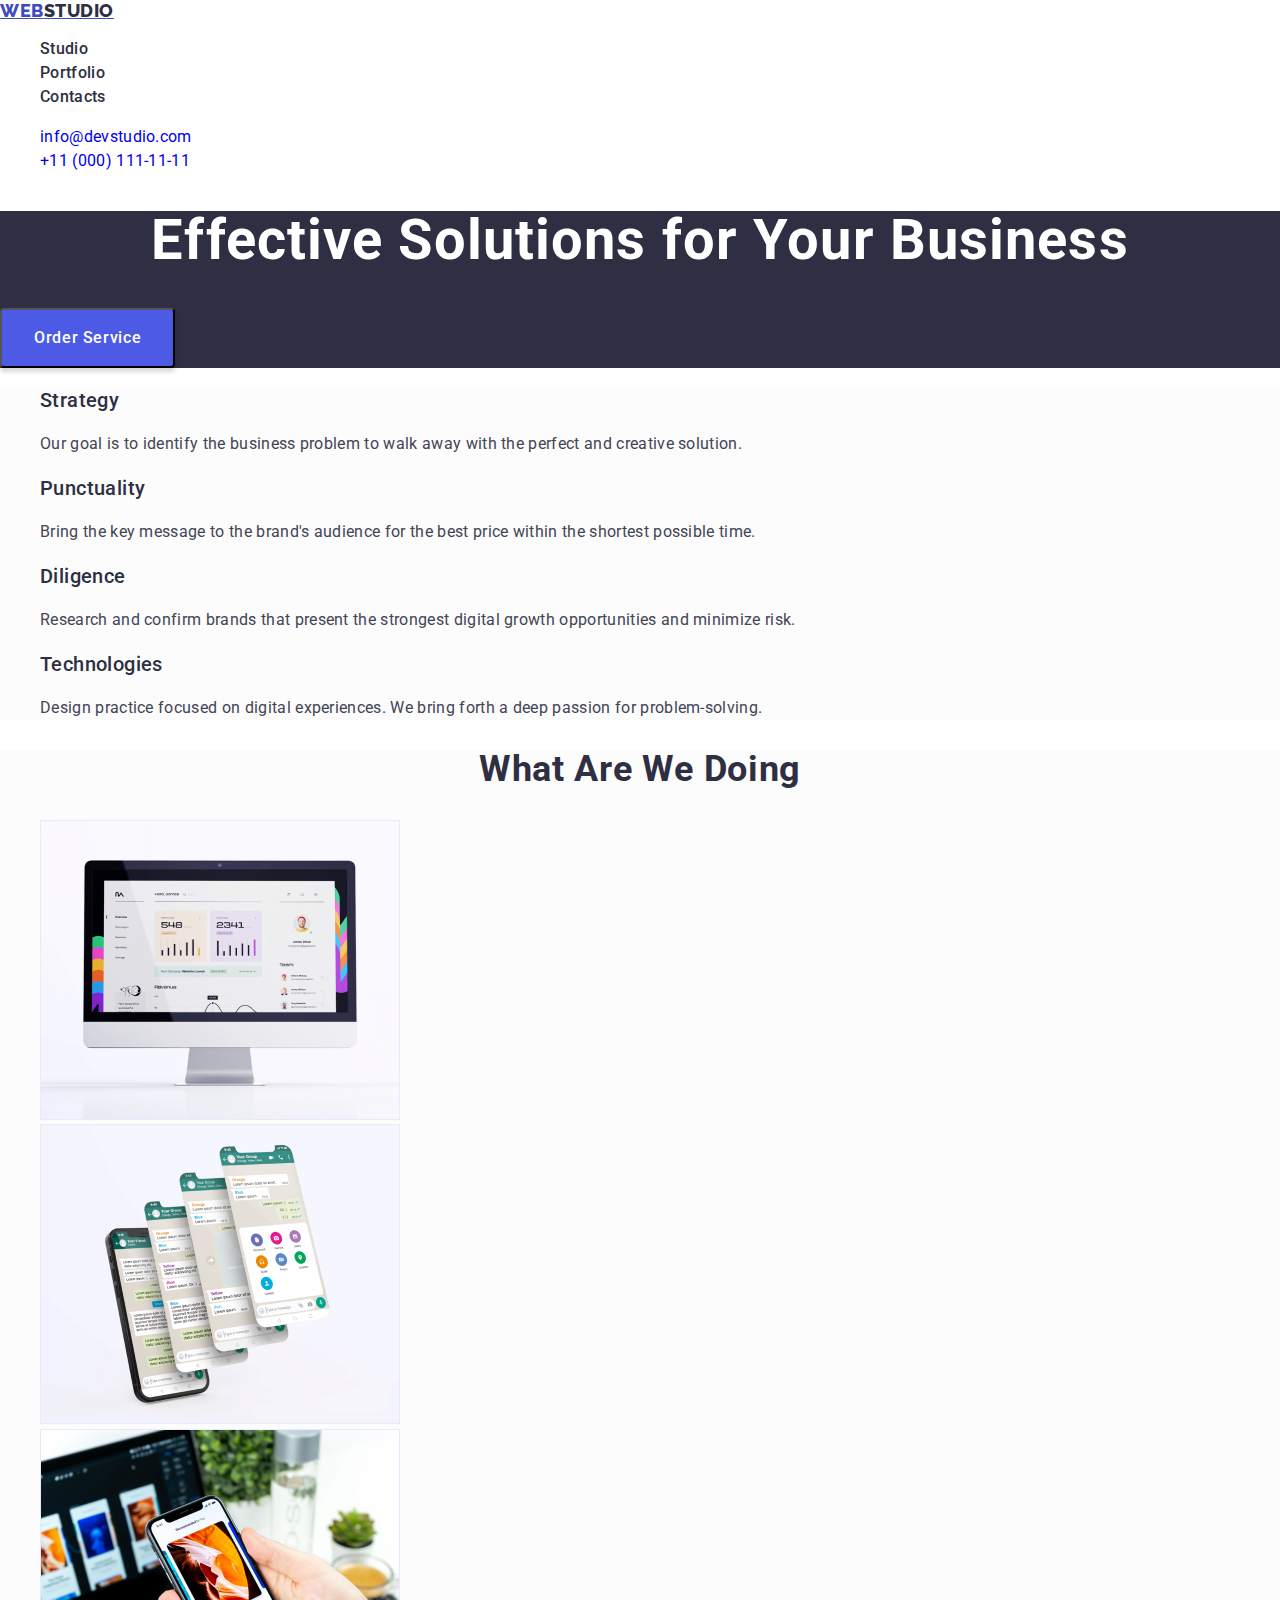
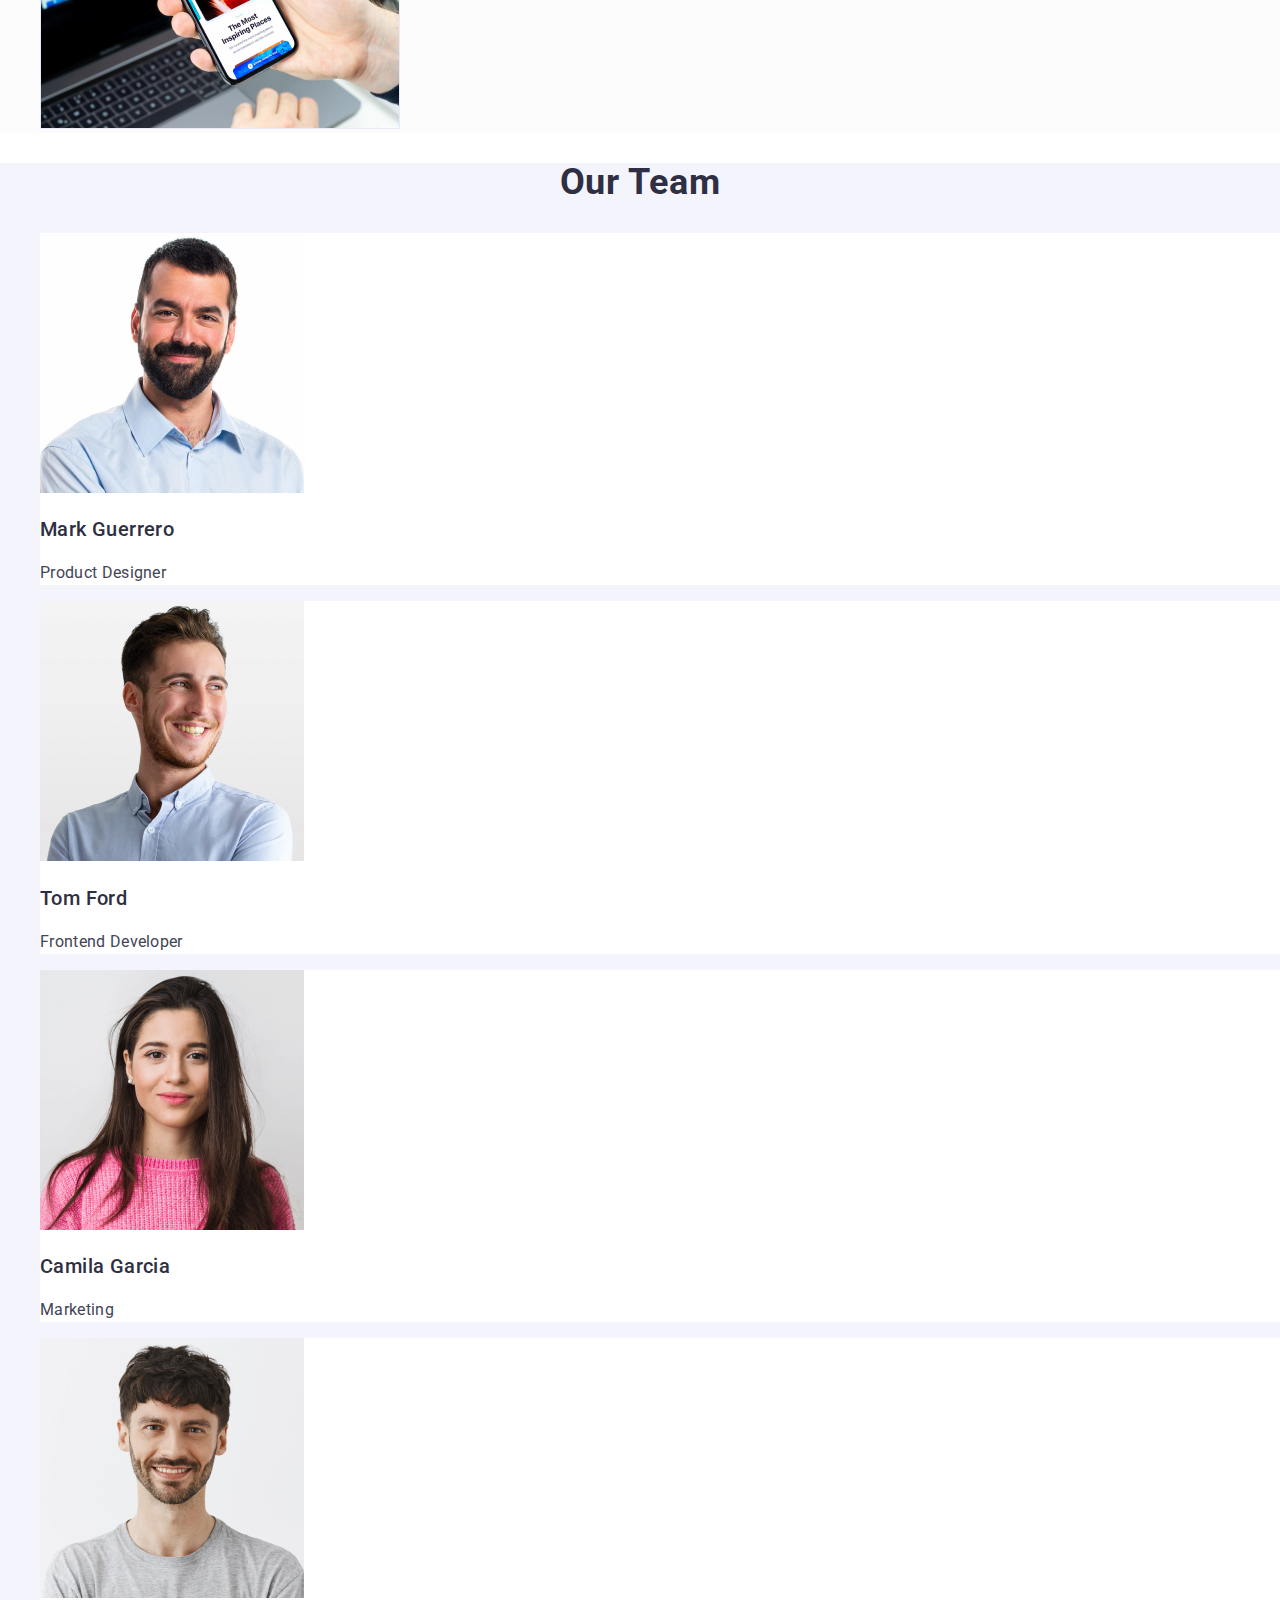
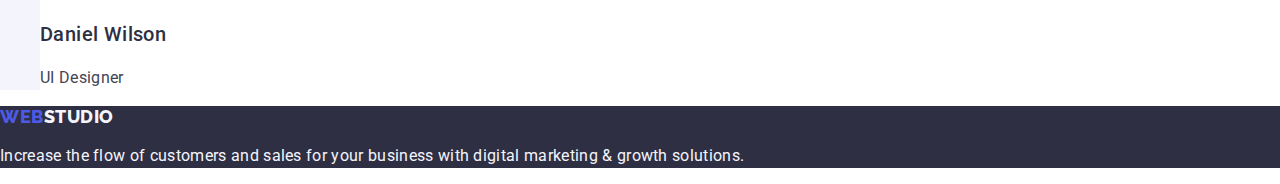
==== commit 6d40c87f: "2" ====
--- a/index.html
+++ b/index.html
@@ -19,27 +19,30 @@
 
 <body>
     <header class="page-header">
-        <nav class="navigation">
-            <a class="logo link" href="./index.html" title="WebStudio">
-                Web<span class="logo-header-studio">Studio</span>
-            </a>
-            <menu class="list">
-                <li class="menu-item"> <a class="menu-link link" href="./index.html">Studio</a></li>
-                <li class="menu-item"> <a class="menu-link link" href="./portfolio.html">Portfolio</a></li>
-                <li class="menu-item"> <a class="menu-link link" href="">Contacts</a></li>
-            </menu>
-        </nav>
-        <address>
-            <ul class="list">
-                <li>
-                    <a class="contact-link link" href="mailto:info@devstudio.com">info@devstudio.com</a>
-                </li>
-                <li>
-                    <a class="contact-link link" href="tel:+110001111111">+11 (000) 111-11-11</a>
-                </li>
-            </ul>
-        </address>
-
+        <div class="conteiner page-header-container">
+            <nav class="navigation">
+                <a class="logo link" href="./index.html" title="WebStudio">
+                    Web<span class="logo-header-studio">Studio</span>
+                </a>
+                <ul class="list header-menu-format">
+                    <li class="menu-item"> <a class="menu-link link" href="./index.html">Studio</a></li>
+                    <li class="menu-item"> <a class="menu-link link" href="./portfolio.html">Portfolio</a></li>
+                    <li class="menu-item"> <a class="menu-link link" href="">Contacts</a></li>
+                </ul>
+            </nav>
+    
+            <address class="contact-link">
+                <ul class="list contact-link">
+                    <li>
+                        <a class="contact-mail link contact-transition"
+                            href="mailto:info@devstudio.com">info@devstudio.com</a>
+                    </li>
+                    <li>
+                        <a class="contact-tel link contact-transition" href="tel:+110001111111">+11 (000) 111-11-11</a>
+                    </li>
+                </ul>
+            </address>
+        </div>
     </header>
     <main>
         <section class="main-page">
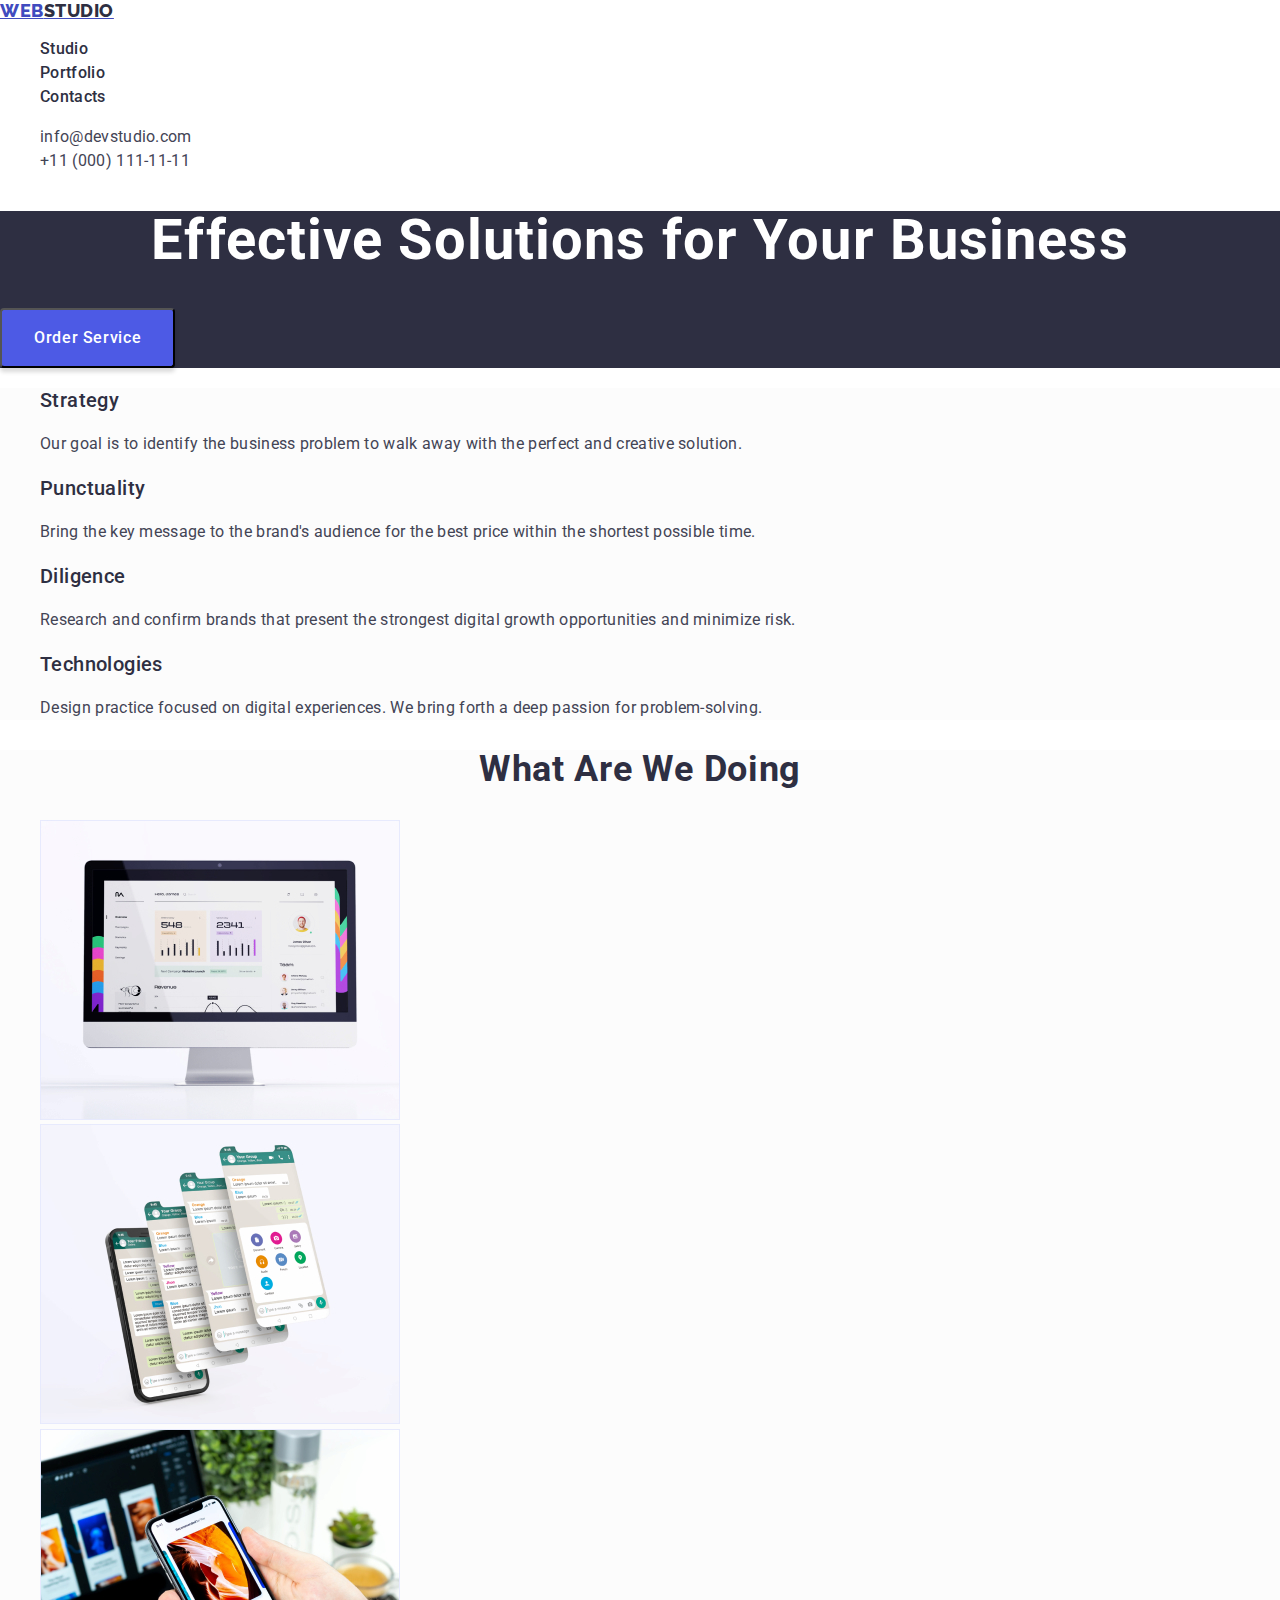
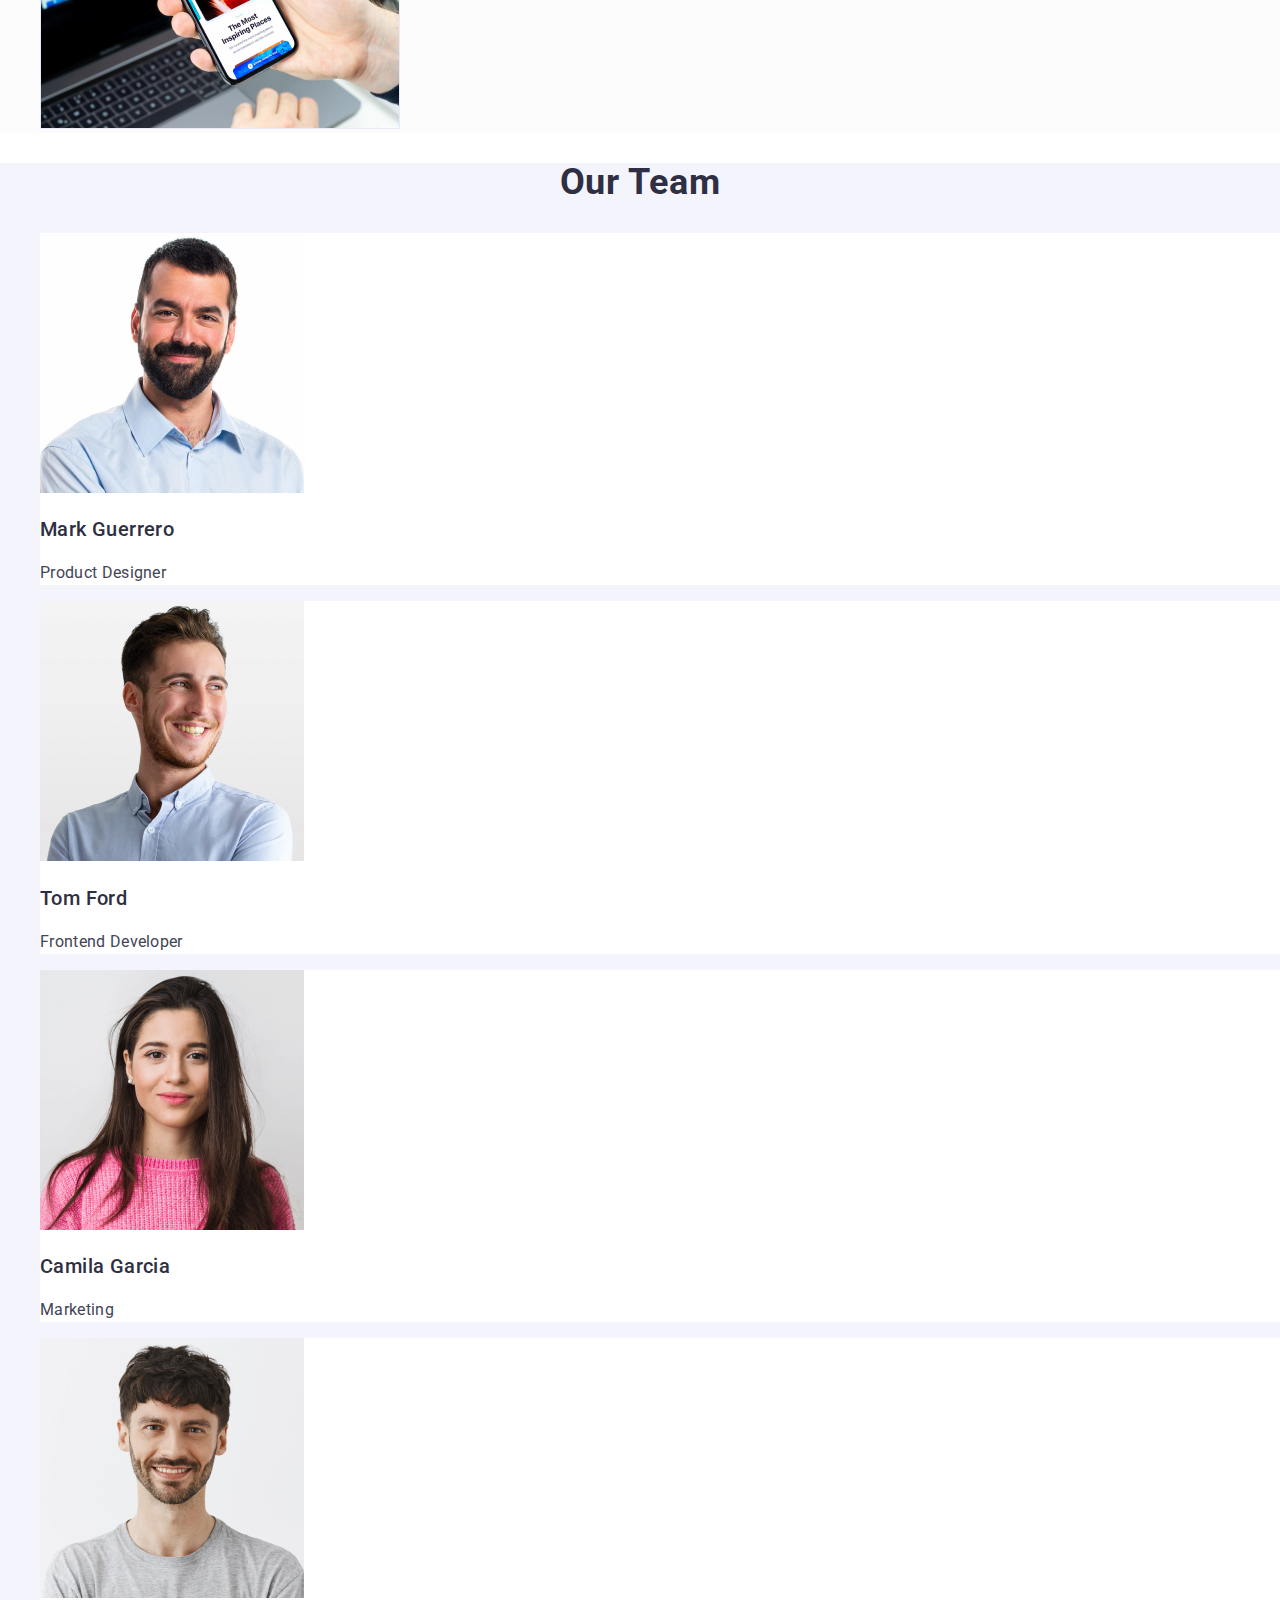
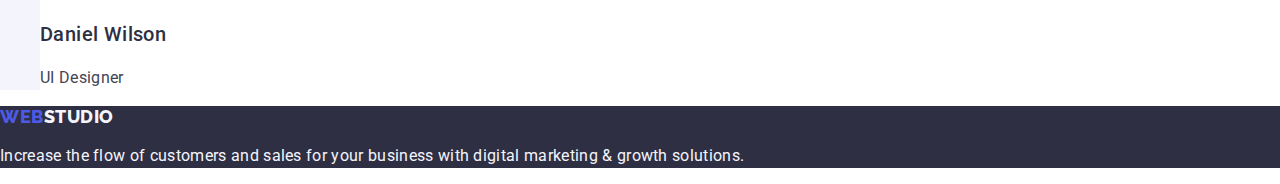
==== commit 2aec2137: "3" ====
--- a/index.html
+++ b/index.html
@@ -18,32 +18,28 @@
 </head>
 
 <body>
-    <header class="page-header">
-        <div class="conteiner page-header-container">
+        <header class="page-header">
             <nav class="navigation">
                 <a class="logo link" href="./index.html" title="WebStudio">
                     Web<span class="logo-header-studio">Studio</span>
                 </a>
-                <ul class="list header-menu-format">
+                <ul class="list">
                     <li class="menu-item"> <a class="menu-link link" href="./index.html">Studio</a></li>
                     <li class="menu-item"> <a class="menu-link link" href="./portfolio.html">Portfolio</a></li>
                     <li class="menu-item"> <a class="menu-link link" href="">Contacts</a></li>
                 </ul>
             </nav>
-    
             <address class="contact-link">
-                <ul class="list contact-link">
+                <ul class="list">
                     <li>
-                        <a class="contact-mail link contact-transition"
-                            href="mailto:info@devstudio.com">info@devstudio.com</a>
+                        <a class="contact-link link" href="mailto:info@devstudio.com">info@devstudio.com</a>
                     </li>
                     <li>
-                        <a class="contact-tel link contact-transition" href="tel:+110001111111">+11 (000) 111-11-11</a>
+                        <a class="contact-link link" href="tel:+110001111111">+11 (000) 111-11-11</a>
                     </li>
                 </ul>
             </address>
-        </div>
-    </header>
+        </header>
     <main>
         <section class="main-page">
             <h1 class="main-header">Effective Solutions for Your Business</h1>
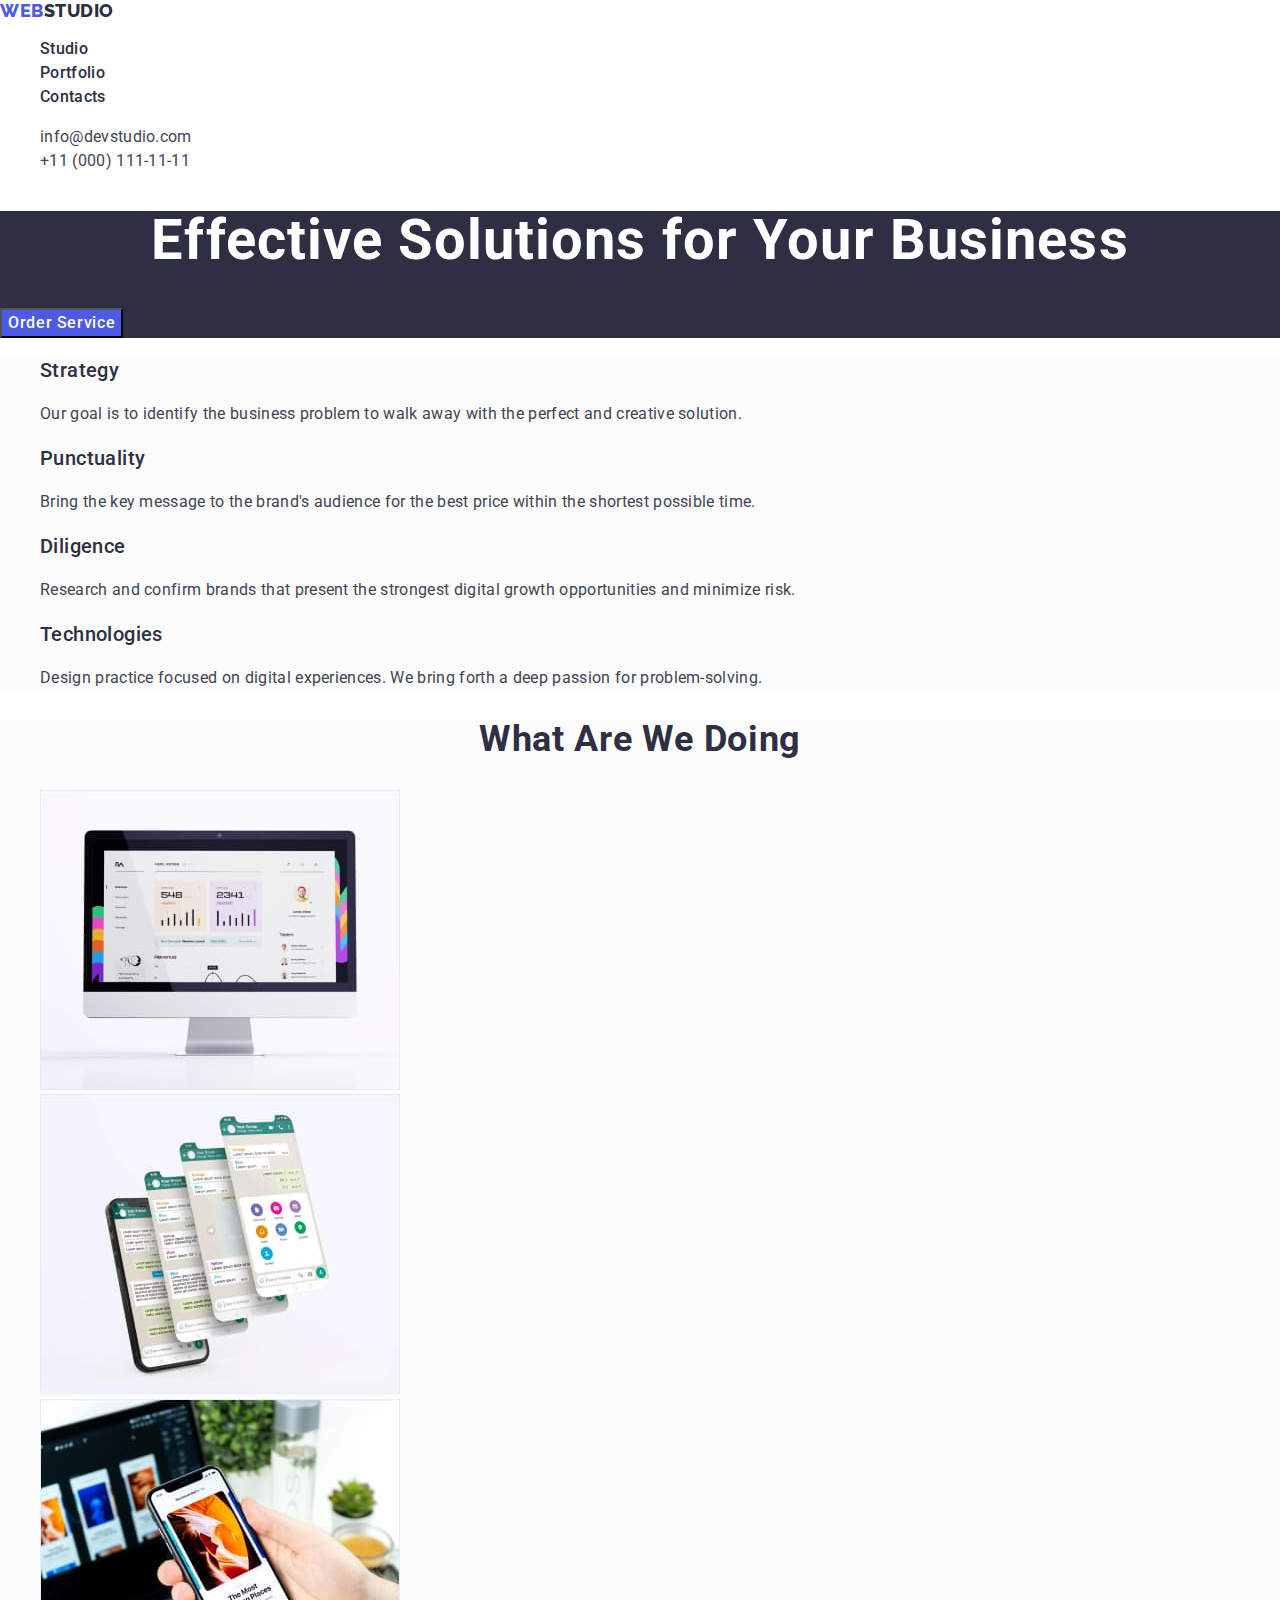
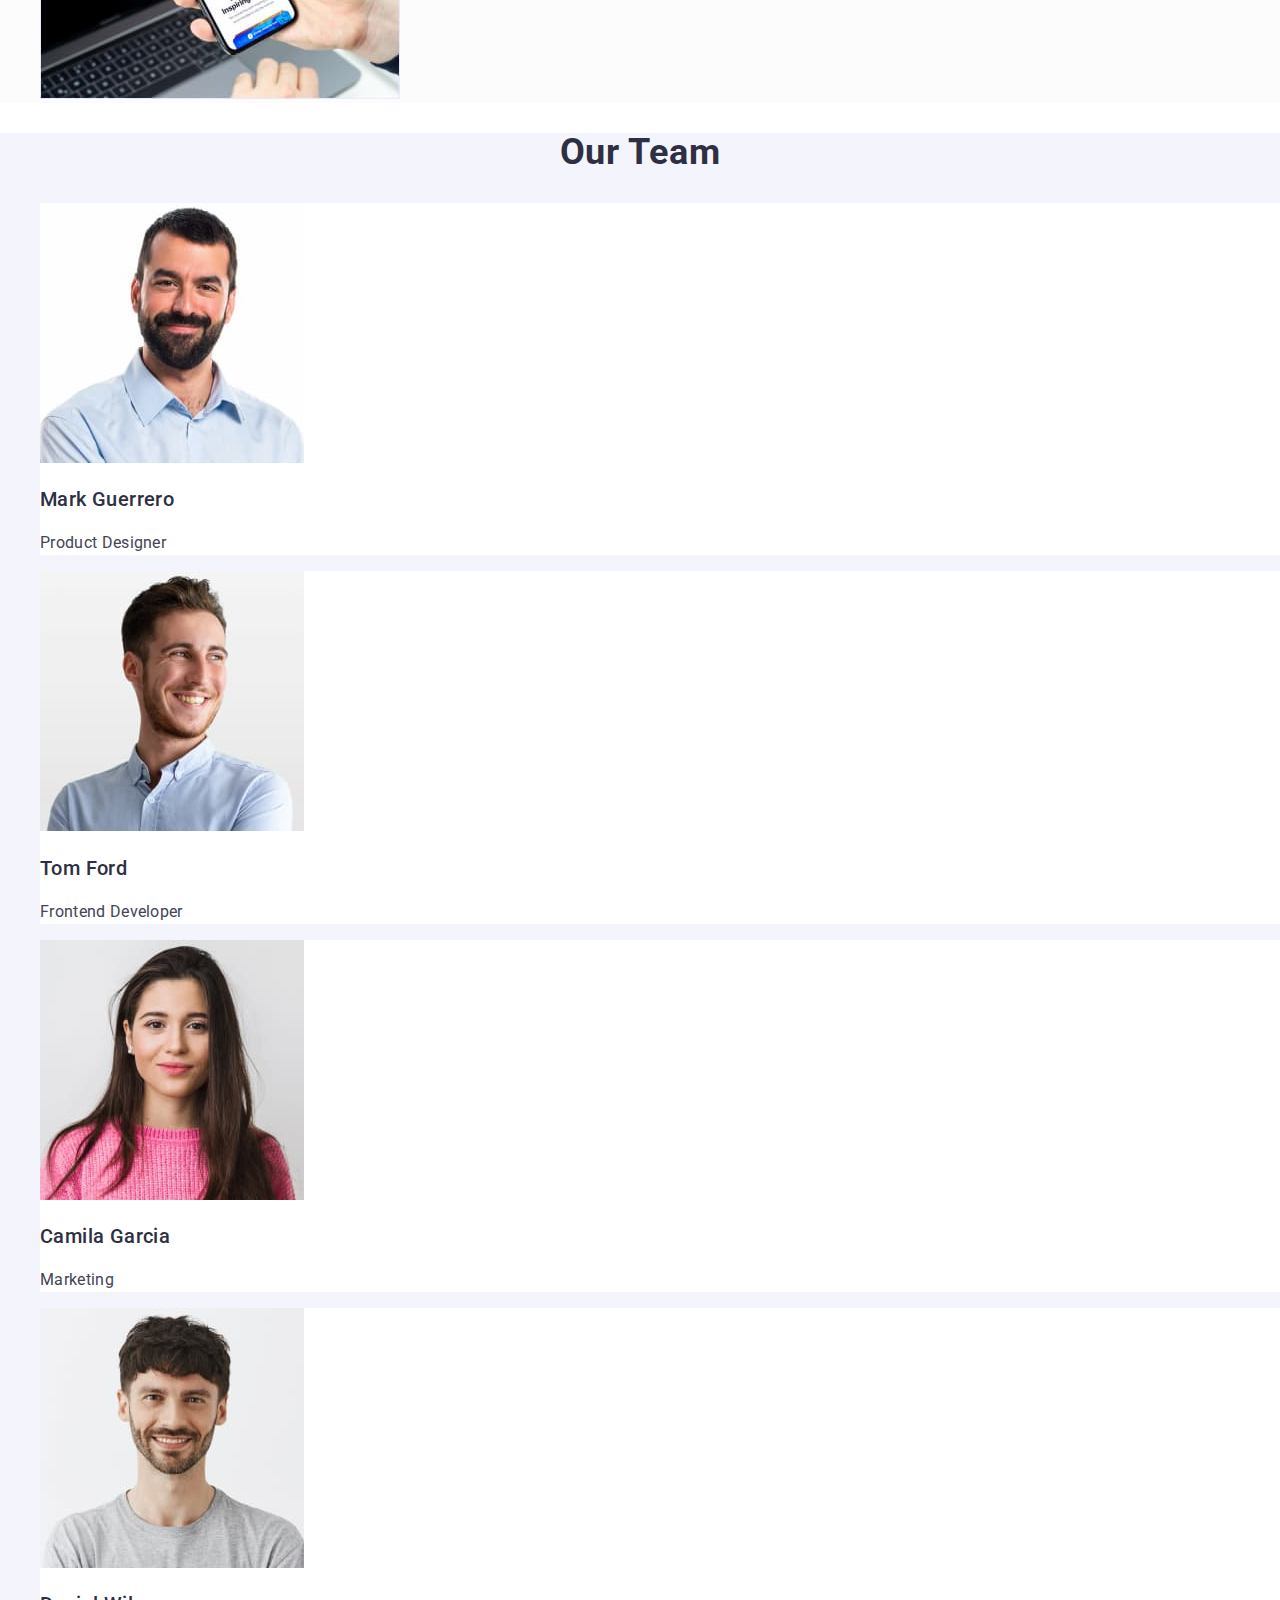
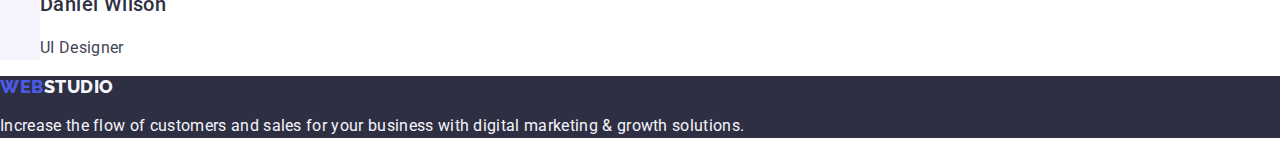
==== commit 8d074232: "5" ====
--- a/index.html
+++ b/index.html
@@ -2,7 +2,7 @@
 <html lang="en">
 
 <head>
-    <meta charset="UTF-8">
+    <meta charset="UTF-8"> 
     <meta http-equiv="X-UA-Compatible" content="IE=edge">
     <meta name="viewport" content="width=device-width, initial-scale=1.0">
     <title>WebStudio-Portfolio</title>
@@ -20,7 +20,7 @@
 <body>
         <header class="page-header">
             <nav class="navigation">
-                <a class="logo link" href="./index.html" title="WebStudio">
+                <a class="logo link-logo" href="./index.html" title="WebStudio">
                     Web<span class="logo-header-studio">Studio</span>
                 </a>
                 <ul class="list">
@@ -112,7 +112,7 @@
         </section>
     </main>
     <footer class="footer-bgd">
-        <a class="logo link" href="./index.html" title="WebStudio">
+        <a class="logo link-logo" href="./index.html" title="WebStudio">
             Web<span class="logo-footer-studio">Studio</span>
         </a>
         <p class="footer-content">Increase the flow of customers and sales for your business with digital marketing &
--- a/css/styles.css
+++ b/css/styles.css
@@ -17,13 +17,16 @@
     text-decoration: none;
 }
 
+.link-logo {
+    text-decoration: none;
+}
+
 .list {
     list-style: none;
 }
 
 .link:hover,
 .link:focus {
-    text-decoration: underline;
     color: #404BBF
 }
 
@@ -72,8 +75,6 @@
 
 .content-button {
     background-color: #F4F4FD;
-    box-shadow: 0px 4px 4px rgba(0, 0, 0, 0.15);
-    border-radius: 4px;
     font-weight: 500;
     font-size: 16px;
     line-height: 1.5;
@@ -90,14 +91,6 @@
 
 .order-button {
     background: #4D5AE5;
-    box-shadow: 0px 4px 4px rgba(0, 0, 0, 0.15);
-    border-radius: 4px;
-    display: flex;
-    flex-direction: row;
-    align-items: flex-start;
-    padding: 16px 32px;
-    gap: 10px;
-    display: flex;
     font-weight: 500;
     font-size: 16px;
     line-height: 1.5;
@@ -152,9 +145,6 @@
     line-height: 1.2;
     letter-spacing: 0.02em;
     color: #2E2F42;
-    flex: none;
-    order: 0;
-    flex-grow: 0;
 }
 
 .content {
@@ -163,9 +153,6 @@
     line-height: 1.5;
     letter-spacing: 0.02em;
     color: #434455;
-    flex: none;
-    order: 1;
-    flex-grow: 0;
 }
 
 .footer-content {
